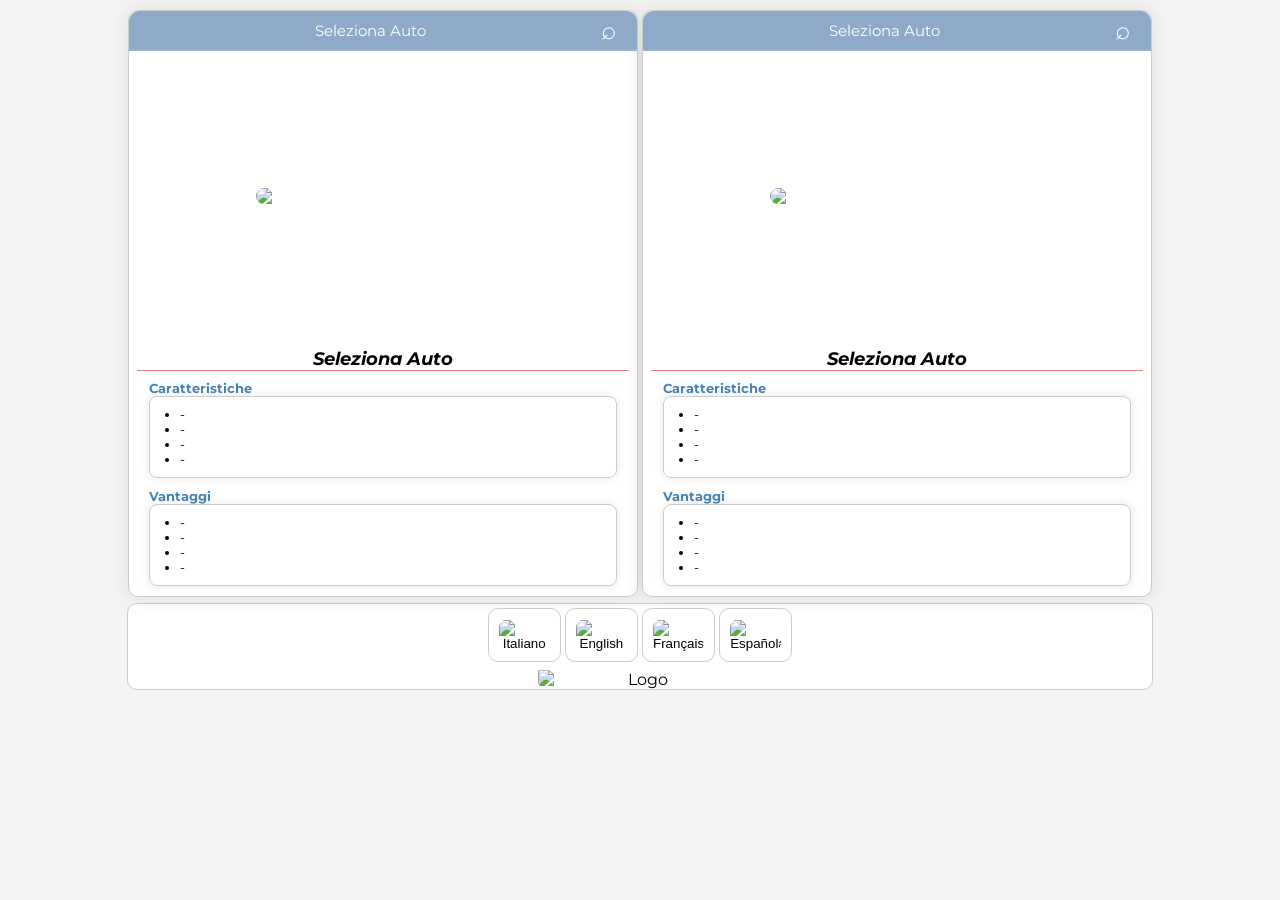
==== index22.html @ 946e8305 "Add files via upload" ====
<!DOCTYPE html>
<html lang="it">
<head>
  
<!-- Google tag (gtag.js) -->
<script async src="https://www.googletagmanager.com/gtag/js?id=G-CV9P8TYSRZ"></script>
<script>
  window.dataLayer = window.dataLayer || [];
  function gtag(){dataLayer.push(arguments);}
  gtag('js', new Date());

  gtag('config', 'G-CV9P8TYSRZ');
</script>


  <meta name="viewport" content="width=device-width, initial-scale=1.0">
  <link rel="icon" type="image/png" href="favicon.png">
  <link rel="stylesheet" href="style.css">
<meta charset="UTF-8">
<title>ABG UPL</title>
<link href="https://fonts.googleapis.com/css2?family=Montserrat&display=swap" rel="stylesheet">
</head>




<body>
   


  <div class="cards"> 
  <div class="card"> 
	  	 <div class="selettore">

<input type="text" id="auto1" placeholder="Cerca auto..." onfocus="pulisciSeVuoto(this)" oninput="filtra('auto1','list1')" autocomplete="off">

 <button type="button" class="lens" onclick="toggleLista('list1')" event.preventDefault()">⌕</button>


  <div class="dropdown" id="list1"></div>
</div>

<div class="img-box">
  <img id="logo1" src="foto auto/logo.jpg">
  <img id="img1" style="display:none;">
</div>
    <h2 id="nome1" onclick="apriModuliVuoti(1)" title="Clicca per inserire i prezzi" style="cursor:pointer;">Seleziona Auto</h2>

<div>
  <div id="listino-box1" style="display:none;">
    <span class="diagonal-strike">€ <span id="listino1"></span></span>
  </div>

  <div id="prezzo-box1" style="display:none; color:green; font-size:18px;">
    € <span id="prezzo-upgrade1"></span> / day + tax
  </div>
</div>

<!-- pannello prezzi colonna sinistra -->
<div id="admin-panel1" style="display:none;">
  <input id="input-listino1" placeholder="Prezzo listino">
  <input id="input-upgrade1" placeholder="Prezzo scontato">
  <button onclick="aggiornaPrezzi(1)">OK</button>
  <button class="btn-pulisci" onclick="nascondiExtra(1)">Pulisci</button>
</div>



    <h3>Caratteristiche</h3>
    <ul>
      <li id="c1a"></li>
      <li id="c2a"></li>
      <li id="c3a"></li>
      <li id="c4a"></li>
    </ul>

    <h3>Vantaggi</h3>
    <ul>
      <li id="v1a"></li>
      <li id="v2a"></li>
      <li id="v3a"></li>
      <li id="v4a"></li>
    </ul>




  </div>



  <div class="card">
		 <div class="selettore">
<input type="text" id="auto2" placeholder="Cerca auto..." onfocus="pulisciSeVuoto(this)" oninput="filtra('auto2','list2')" autocomplete="off">

 <button type="button" class="lens" onclick="toggleLista('list2')" event.preventDefault()">⌕</button>


  <div class="dropdown" id="list2"></div>
</div>


  <div class="img-box">









  <img id="logo2" src="foto auto/logo.jpg">
  <img id="img2" style="display:none;">




</div>




  <h2 id="nome2" onclick="apriModuliVuoti(2)" title="Clicca per inserire i prezzi" style="cursor:pointer;">Seleziona Auto</h2>





<div>
  <div id="listino-box2" style="display:none;">
    <span class="diagonal-strike">€ <span id="listino2"></span></span>
  </div>

  <div id="prezzo-box2" style="display:none; color:green; font-size:18px;">
    € <span id="prezzo-upgrade2"></span> / day + tax
  </div>
</div>

<!-- pannello prezzi colonna destra -->
<div id="admin-panel2" style="display:none;">
  <input id="input-listino2" placeholder="Prezzo listino">
  <input id="input-upgrade2" placeholder="Prezzo scontato">
  <button onclick="aggiornaPrezzi(2)">OK</button>
  <button class="btn-pulisci" onclick="nascondiExtra(2)">Pulisci</button>
</div>



    <h3 data-translate>Caratteristiche</h3>
    <ul>
      <li data-translate id="c1b"></li>
      <li data-translate id="c2b"></li>
      <li data-translate id="c3b"></li>
      <li data-translate id="c4b"></li>
    </ul>

    <h3 data-translate>Vantaggi</h3>
    <ul>
      <li data-translate id="v1b"></li>
      <li data-translate id="v2b"></li>
      <li data-translate id="v3b"></li>
      <li data-translate id="v4b"></li>
    </ul>


  </div>

</div>

<script>


let prezziConfermati = { 1: false, 2: false };
let ultimaAuto1 = "";
let ultimaAuto2 = "";


function aggiornaPrezzi(colonna) {

  const listino = document.getElementById(`input-listino${colonna}`).value;
  const upgrade = document.getElementById(`input-upgrade${colonna}`).value;

  const listinoBox = document.getElementById(`listino-box${colonna}`);
  const prezzoBox = document.getElementById(`prezzo-box${colonna}`);

  if (!listino || !upgrade) {
    listinoBox.style.display = "none";
    prezzoBox.style.display = "none";
    return;
  }

  document.getElementById(`listino${colonna}`).innerText = listino;
  document.getElementById(`prezzo-upgrade${colonna}`).innerText = upgrade;

  document.getElementById(`listino${colonna}`).style.fontWeight = "bold";
  document.getElementById(`prezzo-upgrade${colonna}`).style.fontWeight = "bold";

  listinoBox.style.display = "block";
  prezzoBox.style.display = "block";

  prezziConfermati[colonna] = true;

  document.getElementById(`admin-panel${colonna}`).style.display = "none";
}



let lingua = "it";

const auto = {
  "": {
    "img": "foto auto/logo2.jpg",
    "c1": "-",
    "c2": "-",
    "c3": "-",
    "c4": "-",
    "v1": "-",
    "v2": "-",
    "v3": "-",
    "v4": "-"
  },
  "Audi A3": {
    "img": "foto auto/audia3.jpg",
    "it": {
      "c1": "Bagagliaio 380 litri",
      "c2": "Compatta elegante e versatile",
      "c3": "Guida stabile anche in autostrada",
      "c4": "Abitacolo curato e confortevole",
      "v1": "Ideale per coppie e professionisti",
      "v2": "Comoda per viaggi medio-lunghi",
      "v3": "Adatta a città e trasferte",
      "v4": "Qualità superiore senza grandi ingombri"
    },
    "en": {
      "c1": "380-litre boot",
      "c2": "Elegant versatile compact",
      "c3": "Stable motorway handling",
      "c4": "Refined and comfortable cabin",
      "v1": "Ideal for couples and professionals",
      "v2": "Comfortable over medium-long distances",
      "v3": "Suitable for cities and business trips",
      "v4": "Premium quality without excessive bulk"
    },
    "fr": {
      "c1": "Coffre 380 litres",
      "c2": "Compacte élégante et polyvalente",
      "c3": "Conduite stable même sur autoroute",
      "c4": "Habitacle soigné et confortable",
      "v1": "Idéale pour couples et professionnels",
      "v2": "Confortable sur moyennes-longues distances",
      "v3": "Adaptée aux villes et déplacements professionnels",
      "v4": "Qualité supérieure sans grand encombrement"
    },
    "es": {
      "c1": "Maletero 380 litros",
      "c2": "Compacto elegante y versátil",
      "c3": "Conducción estable incluso en autopista",
      "c4": "Habitáculo cuidado y confortable",
      "v1": "Ideal para parejas y profesionales",
      "v2": "Cómodo en distancias medias-largas",
      "v3": "Adecuado para ciudad y trabajo",
      "v4": "Calidad superior sin volumen excesivo"
    }
  },
  "Audi A5": {
    "img": "foto auto/audi a5.jpg",
    "it": {
      "c1": "Bagagliaio 417 litri",
      "c2": "Berlina elegante e confortevole",
      "c3": "Guida fluida alle alte velocità",
      "c4": "Abitacolo silenzioso nei lunghi tragitti",
      "v1": "Ideale per clienti business",
      "v2": "Perfetta per autostrada e cerimonie",
      "v3": "Immagine professionale e comfort elevato",
      "v4": "Presentazione elegante per ogni appuntamento"
    },
    "en": {
      "c1": "417-litre boot",
      "c2": "Elegant comfortable saloon",
      "c3": "Smooth at motorway speeds",
      "c4": "Quiet cabin over longer distances",
      "v1": "Ideal for business customers",
      "v2": "Perfect for motorways and ceremonies",
      "v3": "Professional image with excellent comfort",
      "v4": "Elegant presentation for every appointment"
    },
    "fr": {
      "c1": "Coffre 417 litres",
      "c2": "Berline élégante et confortable",
      "c3": "Conduite fluide à vitesse autoroutière",
      "c4": "Habitacle silencieux sur longs trajets",
      "v1": "Idéale pour clientèle professionnelle",
      "v2": "Parfaite pour autoroute et cérémonies",
      "v3": "Image professionnelle et confort élevé",
      "v4": "Présentation élégante pour chaque rendez-vous"
    },
    "es": {
      "c1": "Maletero 417 litros",
      "c2": "Berlina elegante y confortable",
      "c3": "Conducción fluida a velocidad de crucero",
      "c4": "Habitáculo silencioso en trayectos largos",
      "v1": "Ideal para clientes profesionales",
      "v2": "Perfecta para autopista y ceremonias",
      "v3": "Imagen profesional y confort elevado",
      "v4": "Imagen elegante para cada cita"
    }
  },
  "Audi Q2": {
    "img": "foto auto/audi q2.jpg",
    "it": {
      "c1": "Bagagliaio 405 litri",
      "c2": "Crossover compatto e versatile",
      "c3": "Seduta rialzata, ottima visibilità",
      "c4": "Maneggevole tra città e statali",
      "v1": "Ideale per coppie e famiglie",
      "v2": "Comodo accesso per persone e bagagli",
      "v3": "Perfetto per spiagge e borghi",
      "v4": "Stile SUV, parcheggio ancora semplice"
    },
    "en": {
      "c1": "405-litre boot",
      "c2": "Compact versatile crossover",
      "c3": "Raised seating, excellent visibility",
      "c4": "Easy around towns and main roads",
      "v1": "Ideal for couples and families",
      "v2": "Easy access for passengers and luggage",
      "v3": "Perfect for beaches and villages",
      "v4": "SUV style, still easy to park"
    },
    "fr": {
      "c1": "Coffre 405 litres",
      "c2": "Crossover compact et polyvalent",
      "c3": "Assise surélevée, excellente visibilité",
      "c4": "Maniable en ville et sur route",
      "v1": "Idéal pour couples et familles",
      "v2": "Accès facile pour passagers et bagages",
      "v3": "Parfait pour plages et villages",
      "v4": "Style SUV, stationnement toujours facile"
    },
    "es": {
      "c1": "Maletero 405 litros",
      "c2": "Crossover compacto y versátil",
      "c3": "Asiento elevado, excelente visibilidad",
      "c4": "Manejable entre ciudad y carretera",
      "v1": "Ideal para parejas y familias",
      "v2": "Acceso cómodo para personas y equipaje",
      "v3": "Perfecto para playas y pueblos",
      "v4": "Estilo SUV, aparcamiento todavía sencillo"
    }
  },
  "Audi Q3": {
    "img": "foto auto/audi q3.jpg",
    "it": {
      "c1": "Bagagliaio 488 litri",
      "c2": "SUV spazioso e versatile",
      "c3": "Guida sicura anche a pieno carico",
      "c4": "Seconda fila comoda per adulti",
      "v1": "Ideale per famiglie e gruppi",
      "v2": "Adatto a valigie voluminose",
      "v3": "Perfetto per esplorare la Puglia",
      "v4": "Spazio abbondante senza eccessivo ingombro"
    },
    "en": {
      "c1": "488-litre boot",
      "c2": "Spacious versatile SUV",
      "c3": "Confident even when fully loaded",
      "c4": "Comfortable second row for adults",
      "v1": "Ideal for families and groups",
      "v2": "Suitable for bulky luggage",
      "v3": "Perfect for exploring Puglia",
      "v4": "Generous room without excessive bulk"
    },
    "fr": {
      "c1": "Coffre 488 litres",
      "c2": "SUV spacieux et polyvalent",
      "c3": "Rassurant même à pleine charge",
      "c4": "Seconde rangée confortable pour adultes",
      "v1": "Idéal pour familles et groupes",
      "v2": "Adapté aux bagages volumineux",
      "v3": "Parfait pour découvrir les Pouilles",
      "v4": "Espace généreux sans encombrement excessif"
    },
    "es": {
      "c1": "Maletero 488 litros",
      "c2": "SUV amplio y versátil",
      "c3": "Seguro incluso a plena carga",
      "c4": "Segunda fila cómoda para adultos",
      "v1": "Ideal para familias y grupos",
      "v2": "Adecuado para equipaje voluminoso",
      "v3": "Perfecto para recorrer Apulia",
      "v4": "Mucho espacio sin volumen excesivo"
    }
  },
  "BMW Serie 2": {
    "img": "foto auto/s2.jpg",
    "it": {
      "c1": "Bagagliaio 415 litri",
      "c2": "Compatta elegante e versatile",
      "c3": "Guida stabile anche in autostrada",
      "c4": "Abitacolo curato e confortevole",
      "v1": "Ideale per coppie e professionisti",
      "v2": "Comoda per viaggi medio-lunghi",
      "v3": "Adatta a città e trasferte",
      "v4": "Qualità superiore senza grandi ingombri"
    },
    "en": {
      "c1": "415-litre boot",
      "c2": "Elegant versatile compact",
      "c3": "Stable motorway handling",
      "c4": "Refined and comfortable cabin",
      "v1": "Ideal for couples and professionals",
      "v2": "Comfortable over medium-long distances",
      "v3": "Suitable for cities and business trips",
      "v4": "Premium quality without excessive bulk"
    },
    "fr": {
      "c1": "Coffre 415 litres",
      "c2": "Compacte élégante et polyvalente",
      "c3": "Conduite stable même sur autoroute",
      "c4": "Habitacle soigné et confortable",
      "v1": "Idéale pour couples et professionnels",
      "v2": "Confortable sur moyennes-longues distances",
      "v3": "Adaptée aux villes et déplacements professionnels",
      "v4": "Qualité supérieure sans grand encombrement"
    },
    "es": {
      "c1": "Maletero 415 litros",
      "c2": "Compacto elegante y versátil",
      "c3": "Conducción estable incluso en autopista",
      "c4": "Habitáculo cuidado y confortable",
      "v1": "Ideal para parejas y profesionales",
      "v2": "Cómodo en distancias medias-largas",
      "v3": "Adecuado para ciudad y trabajo",
      "v4": "Calidad superior sin volumen excesivo"
    }
  },
  "BMW X2": {
    "img": "foto auto/x2.jpg",
    "it": {
      "c1": "Bagagliaio 515 litri",
      "c2": "Crossover compatto e versatile",
      "c3": "Seduta rialzata, ottima visibilità",
      "c4": "Maneggevole tra città e statali",
      "v1": "Ideale per coppie e famiglie",
      "v2": "Comodo accesso per persone e bagagli",
      "v3": "Perfetto per spiagge e borghi",
      "v4": "Stile SUV, parcheggio ancora semplice"
    },
    "en": {
      "c1": "515-litre boot",
      "c2": "Compact versatile crossover",
      "c3": "Raised seating, excellent visibility",
      "c4": "Easy around towns and main roads",
      "v1": "Ideal for couples and families",
      "v2": "Easy access for passengers and luggage",
      "v3": "Perfect for beaches and villages",
      "v4": "SUV style, still easy to park"
    },
    "fr": {
      "c1": "Coffre 515 litres",
      "c2": "Crossover compact et polyvalent",
      "c3": "Assise surélevée, excellente visibilité",
      "c4": "Maniable en ville et sur route",
      "v1": "Idéal pour couples et familles",
      "v2": "Accès facile pour passagers et bagages",
      "v3": "Parfait pour plages et villages",
      "v4": "Style SUV, stationnement toujours facile"
    },
    "es": {
      "c1": "Maletero 515 litros",
      "c2": "Crossover compacto y versátil",
      "c3": "Asiento elevado, excelente visibilidad",
      "c4": "Manejable entre ciudad y carretera",
      "v1": "Ideal para parejas y familias",
      "v2": "Acceso cómodo para personas y equipaje",
      "v3": "Perfecto para playas y pueblos",
      "v4": "Estilo SUV, aparcamiento todavía sencillo"
    }
  },
  "BYD Atto 2": {
    "img": "foto auto/atto2.jpg",
    "it": {
      "c1": "Bagagliaio 425 litri",
      "c2": "Crossover compatto e versatile",
      "c3": "Seduta rialzata, ottima visibilità",
      "c4": "Maneggevole tra città e statali",
      "v1": "Ideale per coppie e famiglie",
      "v2": "Comodo accesso per persone e bagagli",
      "v3": "Perfetto per spiagge e borghi",
      "v4": "Stile SUV, parcheggio ancora semplice"
    },
    "en": {
      "c1": "425-litre boot",
      "c2": "Compact versatile crossover",
      "c3": "Raised seating, excellent visibility",
      "c4": "Easy around towns and main roads",
      "v1": "Ideal for couples and families",
      "v2": "Easy access for passengers and luggage",
      "v3": "Perfect for beaches and villages",
      "v4": "SUV style, still easy to park"
    },
    "fr": {
      "c1": "Coffre 425 litres",
      "c2": "Crossover compact et polyvalent",
      "c3": "Assise surélevée, excellente visibilité",
      "c4": "Maniable en ville et sur route",
      "v1": "Idéal pour couples et familles",
      "v2": "Accès facile pour passagers et bagages",
      "v3": "Parfait pour plages et villages",
      "v4": "Style SUV, stationnement toujours facile"
    },
    "es": {
      "c1": "Maletero 425 litros",
      "c2": "Crossover compacto y versátil",
      "c3": "Asiento elevado, excelente visibilidad",
      "c4": "Manejable entre ciudad y carretera",
      "v1": "Ideal para parejas y familias",
      "v2": "Acceso cómodo para personas y equipaje",
      "v3": "Perfecto para playas y pueblos",
      "v4": "Estilo SUV, aparcamiento todavía sencillo"
    }
  },
  "BYD Seal 6": {
    "img": "foto auto/byd seal 6.jpg",
    "it": {
      "c1": "Bagagliaio 491 litri",
      "c2": "Berlina elegante e confortevole",
      "c3": "Guida fluida alle alte velocità",
      "c4": "Abitacolo silenzioso nei lunghi tragitti",
      "v1": "Ideale per clienti business",
      "v2": "Perfetta per autostrada e cerimonie",
      "v3": "Immagine professionale e comfort elevato",
      "v4": "Presentazione elegante per ogni appuntamento"
    },
    "en": {
      "c1": "491-litre boot",
      "c2": "Elegant comfortable saloon",
      "c3": "Smooth at motorway speeds",
      "c4": "Quiet cabin over longer distances",
      "v1": "Ideal for business customers",
      "v2": "Perfect for motorways and ceremonies",
      "v3": "Professional image with excellent comfort",
      "v4": "Elegant presentation for every appointment"
    },
    "fr": {
      "c1": "Coffre 491 litres",
      "c2": "Berline élégante et confortable",
      "c3": "Conduite fluide à vitesse autoroutière",
      "c4": "Habitacle silencieux sur longs trajets",
      "v1": "Idéale pour clientèle professionnelle",
      "v2": "Parfaite pour autoroute et cérémonies",
      "v3": "Image professionnelle et confort élevé",
      "v4": "Présentation élégante pour chaque rendez-vous"
    },
    "es": {
      "c1": "Maletero 491 litros",
      "c2": "Berlina elegante y confortable",
      "c3": "Conducción fluida a velocidad de crucero",
      "c4": "Habitáculo silencioso en trayectos largos",
      "v1": "Ideal para clientes profesionales",
      "v2": "Perfecta para autopista y ceremonias",
      "v3": "Imagen profesional y confort elevado",
      "v4": "Imagen elegante para cada cita"
    }
  },
  "BYD Seal 6 SW": {
    "img": "foto auto/seal6wag.jpg",
    "it": {
      "c1": "Bagagliaio 500 litri",
      "c2": "Station wagon spaziosa",
      "c3": "Guida stabile nei lunghi percorsi",
      "c4": "Carico lungo facilmente sfruttabile",
      "v1": "Ideale per famiglie con bagagli",
      "v2": "Perfetta per vacanze e trasferte",
      "v3": "Molto spazio senza scegliere un SUV",
      "v4": "Più carico, stessa comodità di guida"
    },
    "en": {
      "c1": "500-litre boot",
      "c2": "Spacious estate car",
      "c3": "Stable over longer routes",
      "c4": "Long easily usable loading area",
      "v1": "Ideal for families carrying luggage",
      "v2": "Perfect for holidays and business trips",
      "v3": "Generous space without choosing an SUV",
      "v4": "More luggage, same driving comfort"
    },
    "fr": {
      "c1": "Coffre 500 litres",
      "c2": "Break spacieux",
      "c3": "Stable sur les longs parcours",
      "c4": "Long espace de chargement exploitable",
      "v1": "Idéal pour familles avec bagages",
      "v2": "Parfait pour vacances et déplacements",
      "v3": "Beaucoup d’espace sans choisir un SUV",
      "v4": "Plus de bagages, conduite toujours agréable"
    },
    "es": {
      "c1": "Maletero 500 litros",
      "c2": "Familiar amplio",
      "c3": "Estable en recorridos largos",
      "c4": "Zona de carga larga aprovechable",
      "v1": "Ideal para familias con equipaje",
      "v2": "Perfecto para vacaciones y trabajo",
      "v3": "Mucho espacio sin elegir un SUV",
      "v4": "Más equipaje, igual comodidad de conducción"
    }
  },
  "BYD Seal U": {
    "img": "foto auto/byd seal u.jpg",
    "it": {
      "c1": "Bagagliaio 425 litri",
      "c2": "SUV spazioso e versatile",
      "c3": "Guida sicura anche a pieno carico",
      "c4": "Seconda fila comoda per adulti",
      "v1": "Ideale per famiglie e gruppi",
      "v2": "Adatto a valigie voluminose",
      "v3": "Perfetto per esplorare la Puglia",
      "v4": "Spazio abbondante senza eccessivo ingombro"
    },
    "en": {
      "c1": "425-litre boot",
      "c2": "Spacious versatile SUV",
      "c3": "Confident even when fully loaded",
      "c4": "Comfortable second row for adults",
      "v1": "Ideal for families and groups",
      "v2": "Suitable for bulky luggage",
      "v3": "Perfect for exploring Puglia",
      "v4": "Generous room without excessive bulk"
    },
    "fr": {
      "c1": "Coffre 425 litres",
      "c2": "SUV spacieux et polyvalent",
      "c3": "Rassurant même à pleine charge",
      "c4": "Seconde rangée confortable pour adultes",
      "v1": "Idéal pour familles et groupes",
      "v2": "Adapté aux bagages volumineux",
      "v3": "Parfait pour découvrir les Pouilles",
      "v4": "Espace généreux sans encombrement excessif"
    },
    "es": {
      "c1": "Maletero 425 litros",
      "c2": "SUV amplio y versátil",
      "c3": "Seguro incluso a plena carga",
      "c4": "Segunda fila cómoda para adultos",
      "v1": "Ideal para familias y grupos",
      "v2": "Adecuado para equipaje voluminoso",
      "v3": "Perfecto para recorrer Apulia",
      "v4": "Mucho espacio sin volumen excesivo"
    }
  },
  "Citroën DS4": {
    "img": "foto auto/ds4.jpg",
    "it": {
      "c1": "Bagagliaio 390 litri",
      "c2": "Compatta elegante e versatile",
      "c3": "Guida stabile anche in autostrada",
      "c4": "Abitacolo curato e confortevole",
      "v1": "Ideale per coppie e professionisti",
      "v2": "Comoda per viaggi medio-lunghi",
      "v3": "Adatta a città e trasferte",
      "v4": "Qualità superiore senza grandi ingombri"
    },
    "en": {
      "c1": "390-litre boot",
      "c2": "Elegant versatile compact",
      "c3": "Stable motorway handling",
      "c4": "Refined and comfortable cabin",
      "v1": "Ideal for couples and professionals",
      "v2": "Comfortable over medium-long distances",
      "v3": "Suitable for cities and business trips",
      "v4": "Premium quality without excessive bulk"
    },
    "fr": {
      "c1": "Coffre 390 litres",
      "c2": "Compacte élégante et polyvalente",
      "c3": "Conduite stable même sur autoroute",
      "c4": "Habitacle soigné et confortable",
      "v1": "Idéale pour couples et professionnels",
      "v2": "Confortable sur moyennes-longues distances",
      "v3": "Adaptée aux villes et déplacements professionnels",
      "v4": "Qualité supérieure sans grand encombrement"
    },
    "es": {
      "c1": "Maletero 390 litros",
      "c2": "Compacto elegante y versátil",
      "c3": "Conducción estable incluso en autopista",
      "c4": "Habitáculo cuidado y confortable",
      "v1": "Ideal para parejas y profesionales",
      "v2": "Cómodo en distancias medias-largas",
      "v3": "Adecuado para ciudad y trabajo",
      "v4": "Calidad superior sin volumen excesivo"
    }
  },
  "Citroën DS7": {
    "img": "foto auto/ds7.jpg",
    "it": {
      "c1": "Bagagliaio 555 litri",
      "c2": "Grande SUV molto spazioso",
      "c3": "Marcia stabile sulle lunghe distanze",
      "c4": "Abitacolo ampio per ogni passeggero",
      "v1": "Ideale per famiglie numerose",
      "v2": "Perfetto con molti bagagli",
      "v3": "Massimo comfort nei lunghi viaggi",
      "v4": "Nessun compromesso su spazio e comfort"
    },
    "en": {
      "c1": "555-litre boot",
      "c2": "Large highly spacious SUV",
      "c3": "Stable over longer distances",
      "c4": "Roomy cabin for every passenger",
      "v1": "Ideal for larger families",
      "v2": "Perfect with plenty of luggage",
      "v3": "Maximum comfort on longer journeys",
      "v4": "No compromises on room and comfort"
    },
    "fr": {
      "c1": "Coffre 555 litres",
      "c2": "Grand SUV très spacieux",
      "c3": "Stable sur les longues distances",
      "c4": "Habitacle généreux pour chaque passager",
      "v1": "Idéal pour familles nombreuses",
      "v2": "Parfait avec beaucoup de bagages",
      "v3": "Confort maximal sur longs trajets",
      "v4": "Aucun compromis entre espace et confort"
    },
    "es": {
      "c1": "Maletero 555 litros",
      "c2": "SUV grande muy espacioso",
      "c3": "Estable en largas distancias",
      "c4": "Habitáculo amplio para cada pasajero",
      "v1": "Ideal para familias numerosas",
      "v2": "Perfecto con mucho equipaje",
      "v3": "Máximo confort en trayectos largos",
      "v4": "Sin concesiones en espacio y confort"
    }
  },
  "Cupra Formentor": {
    "img": "foto auto/formentor.jpg",
    "it": {
      "c1": "Bagagliaio 450 litri",
      "c2": "SUV spazioso e versatile",
      "c3": "Guida sicura anche a pieno carico",
      "c4": "Seconda fila comoda per adulti",
      "v1": "Ideale per famiglie e gruppi",
      "v2": "Adatto a valigie voluminose",
      "v3": "Perfetto per esplorare la Puglia",
      "v4": "Spazio abbondante senza eccessivo ingombro"
    },
    "en": {
      "c1": "450-litre boot",
      "c2": "Spacious versatile SUV",
      "c3": "Confident even when fully loaded",
      "c4": "Comfortable second row for adults",
      "v1": "Ideal for families and groups",
      "v2": "Suitable for bulky luggage",
      "v3": "Perfect for exploring Puglia",
      "v4": "Generous room without excessive bulk"
    },
    "fr": {
      "c1": "Coffre 450 litres",
      "c2": "SUV spacieux et polyvalent",
      "c3": "Rassurant même à pleine charge",
      "c4": "Seconde rangée confortable pour adultes",
      "v1": "Idéal pour familles et groupes",
      "v2": "Adapté aux bagages volumineux",
      "v3": "Parfait pour découvrir les Pouilles",
      "v4": "Espace généreux sans encombrement excessif"
    },
    "es": {
      "c1": "Maletero 450 litros",
      "c2": "SUV amplio y versátil",
      "c3": "Seguro incluso a plena carga",
      "c4": "Segunda fila cómoda para adultos",
      "v1": "Ideal para familias y grupos",
      "v2": "Adecuado para equipaje voluminoso",
      "v3": "Perfecto para recorrer Apulia",
      "v4": "Mucho espacio sin volumen excesivo"
    }
  },
  "Fiat 500": {
    "img": "foto auto/500.jpg",
    "it": {
      "c1": "Bagagliaio 185 litri",
      "c2": "City car compatta",
      "c3": "Agile nel traffico urbano",
      "c4": "Parcheggio semplice negli spazi stretti",
      "v1": "Ideale per coppie e single",
      "v2": "Consumi contenuti nei brevi tragitti",
      "v3": "Perfetta per città e borghi",
      "v4": "Costi di noleggio generalmente contenuti"
    },
    "en": {
      "c1": "185-litre boot",
      "c2": "Compact city car",
      "c3": "Agile in urban traffic",
      "c4": "Easy parking in tight spaces",
      "v1": "Ideal for couples and solo travellers",
      "v2": "Efficient on shorter journeys",
      "v3": "Perfect for towns and villages",
      "v4": "Generally affordable rental costs"
    },
    "fr": {
      "c1": "Coffre 185 litres",
      "c2": "Citadine compacte",
      "c3": "Agile dans la circulation urbaine",
      "c4": "Stationnement facile dans les espaces étroits",
      "v1": "Idéale pour couples et voyageurs seuls",
      "v2": "Sobre sur les courts trajets",
      "v3": "Parfaite en ville et villages",
      "v4": "Coûts de location généralement contenus"
    },
    "es": {
      "c1": "Maletero 185 litros",
      "c2": "Urbano compacto",
      "c3": "Ágil en el tráfico urbano",
      "c4": "Aparcamiento fácil en espacios reducidos",
      "v1": "Ideal para parejas y viajeros solos",
      "v2": "Eficiente en trayectos cortos",
      "v3": "Perfecto para ciudades y pueblos",
      "v4": "Costes de alquiler generalmente contenidos"
    }
  },
  "Fiat 500 Cabrio": {
    "img": "foto auto/500c.jpg",
    "it": {
      "c1": "Bagagliaio 185 litri",
      "c2": "City car compatta",
      "c3": "Agile nel traffico urbano",
      "c4": "Parcheggio semplice negli spazi stretti",
      "v1": "Ideale per coppie e single",
      "v2": "Consumi contenuti nei brevi tragitti",
      "v3": "Perfetta per città e borghi",
      "v4": "Costi di noleggio generalmente contenuti"
    },
    "en": {
      "c1": "185-litre boot",
      "c2": "Compact city car",
      "c3": "Agile in urban traffic",
      "c4": "Easy parking in tight spaces",
      "v1": "Ideal for couples and solo travellers",
      "v2": "Efficient on shorter journeys",
      "v3": "Perfect for towns and villages",
      "v4": "Generally affordable rental costs"
    },
    "fr": {
      "c1": "Coffre 185 litres",
      "c2": "Citadine compacte",
      "c3": "Agile dans la circulation urbaine",
      "c4": "Stationnement facile dans les espaces étroits",
      "v1": "Idéale pour couples et voyageurs seuls",
      "v2": "Sobre sur les courts trajets",
      "v3": "Parfaite en ville et villages",
      "v4": "Coûts de location généralement contenus"
    },
    "es": {
      "c1": "Maletero 185 litros",
      "c2": "Urbano compacto",
      "c3": "Ágil en el tráfico urbano",
      "c4": "Aparcamiento fácil en espacios reducidos",
      "v1": "Ideal para parejas y viajeros solos",
      "v2": "Eficiente en trayectos cortos",
      "v3": "Perfecto para ciudades y pueblos",
      "v4": "Costes de alquiler generalmente contenidos"
    }
  },
  "Fiat 600": {
    "img": "foto auto/600.jpg",
    "it": {
      "c1": "Bagagliaio 385 litri",
      "c2": "Crossover compatto e versatile",
      "c3": "Seduta rialzata, ottima visibilità",
      "c4": "Maneggevole tra città e statali",
      "v1": "Ideale per coppie e famiglie",
      "v2": "Comodo accesso per persone e bagagli",
      "v3": "Perfetto per spiagge e borghi",
      "v4": "Stile SUV, parcheggio ancora semplice"
    },
    "en": {
      "c1": "385-litre boot",
      "c2": "Compact versatile crossover",
      "c3": "Raised seating, excellent visibility",
      "c4": "Easy around towns and main roads",
      "v1": "Ideal for couples and families",
      "v2": "Easy access for passengers and luggage",
      "v3": "Perfect for beaches and villages",
      "v4": "SUV style, still easy to park"
    },
    "fr": {
      "c1": "Coffre 385 litres",
      "c2": "Crossover compact et polyvalent",
      "c3": "Assise surélevée, excellente visibilité",
      "c4": "Maniable en ville et sur route",
      "v1": "Idéal pour couples et familles",
      "v2": "Accès facile pour passagers et bagages",
      "v3": "Parfait pour plages et villages",
      "v4": "Style SUV, stationnement toujours facile"
    },
    "es": {
      "c1": "Maletero 385 litros",
      "c2": "Crossover compacto y versátil",
      "c3": "Asiento elevado, excelente visibilidad",
      "c4": "Manejable entre ciudad y carretera",
      "v1": "Ideal para parejas y familias",
      "v2": "Acceso cómodo para personas y equipaje",
      "v3": "Perfecto para playas y pueblos",
      "v4": "Estilo SUV, aparcamiento todavía sencillo"
    }
  },
  "Fiat Panda": {
    "img": "foto auto/panda.jpg",
    "it": {
      "c1": "Bagagliaio 225 litri",
      "c2": "City car compatta",
      "c3": "Agile nel traffico urbano",
      "c4": "Parcheggio semplice negli spazi stretti",
      "v1": "Ideale per coppie e single",
      "v2": "Consumi contenuti nei brevi tragitti",
      "v3": "Perfetta per città e borghi",
      "v4": "Costi di noleggio generalmente contenuti"
    },
    "en": {
      "c1": "225-litre boot",
      "c2": "Compact city car",
      "c3": "Agile in urban traffic",
      "c4": "Easy parking in tight spaces",
      "v1": "Ideal for couples and solo travellers",
      "v2": "Efficient on shorter journeys",
      "v3": "Perfect for towns and villages",
      "v4": "Generally affordable rental costs"
    },
    "fr": {
      "c1": "Coffre 225 litres",
      "c2": "Citadine compacte",
      "c3": "Agile dans la circulation urbaine",
      "c4": "Stationnement facile dans les espaces étroits",
      "v1": "Idéale pour couples et voyageurs seuls",
      "v2": "Sobre sur les courts trajets",
      "v3": "Parfaite en ville et villages",
      "v4": "Coûts de location généralement contenus"
    },
    "es": {
      "c1": "Maletero 225 litros",
      "c2": "Urbano compacto",
      "c3": "Ágil en el tráfico urbano",
      "c4": "Aparcamiento fácil en espacios reducidos",
      "v1": "Ideal para parejas y viajeros solos",
      "v2": "Eficiente en trayectos cortos",
      "v3": "Perfecto para ciudades y pueblos",
      "v4": "Costes de alquiler generalmente contenidos"
    }
  },
  "Fiat Grande Panda": {
    "img": "foto auto/nuovapanda.jpg",
    "it": {
      "c1": "Bagagliaio 412 litri",
      "c2": "Crossover compatto e versatile",
      "c3": "Seduta rialzata, ottima visibilità",
      "c4": "Maneggevole tra città e statali",
      "v1": "Ideale per coppie e famiglie",
      "v2": "Comodo accesso per persone e bagagli",
      "v3": "Perfetto per spiagge e borghi",
      "v4": "Stile SUV, parcheggio ancora semplice"
    },
    "en": {
      "c1": "412-litre boot",
      "c2": "Compact versatile crossover",
      "c3": "Raised seating, excellent visibility",
      "c4": "Easy around towns and main roads",
      "v1": "Ideal for couples and families",
      "v2": "Easy access for passengers and luggage",
      "v3": "Perfect for beaches and villages",
      "v4": "SUV style, still easy to park"
    },
    "fr": {
      "c1": "Coffre 412 litres",
      "c2": "Crossover compact et polyvalent",
      "c3": "Assise surélevée, excellente visibilité",
      "c4": "Maniable en ville et sur route",
      "v1": "Idéal pour couples et familles",
      "v2": "Accès facile pour passagers et bagages",
      "v3": "Parfait pour plages et villages",
      "v4": "Style SUV, stationnement toujours facile"
    },
    "es": {
      "c1": "Maletero 412 litros",
      "c2": "Crossover compacto y versátil",
      "c3": "Asiento elevado, excelente visibilidad",
      "c4": "Manejable entre ciudad y carretera",
      "v1": "Ideal para parejas y familias",
      "v2": "Acceso cómodo para personas y equipaje",
      "v3": "Perfecto para playas y pueblos",
      "v4": "Estilo SUV, aparcamiento todavía sencillo"
    }
  },
  "Fiat Tipo": {
    "img": "foto auto/tipo.jpg",
    "it": {
      "c1": "Bagagliaio 440 litri",
      "c2": "Compatta elegante e versatile",
      "c3": "Guida stabile anche in autostrada",
      "c4": "Abitacolo curato e confortevole",
      "v1": "Ideale per coppie e professionisti",
      "v2": "Comoda per viaggi medio-lunghi",
      "v3": "Adatta a città e trasferte",
      "v4": "Qualità superiore senza grandi ingombri"
    },
    "en": {
      "c1": "440-litre boot",
      "c2": "Elegant versatile compact",
      "c3": "Stable motorway handling",
      "c4": "Refined and comfortable cabin",
      "v1": "Ideal for couples and professionals",
      "v2": "Comfortable over medium-long distances",
      "v3": "Suitable for cities and business trips",
      "v4": "Premium quality without excessive bulk"
    },
    "fr": {
      "c1": "Coffre 440 litres",
      "c2": "Compacte élégante et polyvalente",
      "c3": "Conduite stable même sur autoroute",
      "c4": "Habitacle soigné et confortable",
      "v1": "Idéale pour couples et professionnels",
      "v2": "Confortable sur moyennes-longues distances",
      "v3": "Adaptée aux villes et déplacements professionnels",
      "v4": "Qualité supérieure sans grand encombrement"
    },
    "es": {
      "c1": "Maletero 440 litros",
      "c2": "Compacto elegante y versátil",
      "c3": "Conducción estable incluso en autopista",
      "c4": "Habitáculo cuidado y confortable",
      "v1": "Ideal para parejas y profesionales",
      "v2": "Cómodo en distancias medias-largas",
      "v3": "Adecuado para ciudad y trabajo",
      "v4": "Calidad superior sin volumen excesivo"
    }
  },
  "Fiat Scudo": {
    "img": "foto auto/scudo.jpg",
    "it": {
      "c1": "Bagagliaio 1300 litri",
      "c2": "Van capiente e funzionale",
      "c3": "Porte ampie, accesso molto pratico",
      "c4": "Grande spazio per gruppi numerosi",
      "v1": "Ideale con attrezzature ingombranti",
      "v2": "Perfetto per transfer ed eventi",
      "v3": "Evita di noleggiare più vetture",
      "v4": "Trasporta persone e attrezzature insieme"
    },
    "en": {
      "c1": "1300-litre boot",
      "c2": "Capacious functional van",
      "c3": "Wide doors, highly practical access",
      "c4": "Generous room for larger groups",
      "v1": "Ideal with bulky equipment",
      "v2": "Perfect for transfers and events",
      "v3": "Avoids hiring several vehicles",
      "v4": "Carries passengers and equipment together"
    },
    "fr": {
      "c1": "Coffre 1300 litres",
      "c2": "Van spacieux et fonctionnel",
      "c3": "Portes larges, accès très pratique",
      "c4": "Grand espace pour groupes nombreux",
      "v1": "Idéal avec équipements volumineux",
      "v2": "Parfait pour transferts et événements",
      "v3": "Évite de louer plusieurs véhicules",
      "v4": "Transporte passagers et équipements ensemble"
    },
    "es": {
      "c1": "Maletero 1300 litros",
      "c2": "Van amplio y funcional",
      "c3": "Puertas amplias, acceso muy práctico",
      "c4": "Gran espacio para grupos numerosos",
      "v1": "Ideal con equipos voluminosos",
      "v2": "Perfecto para traslados y eventos",
      "v3": "Evita alquilar varios vehículos",
      "v4": "Transporta pasajeros y equipos juntos"
    }
  },
  "Fiat Ulysse": {
    "img": "foto auto/ulysse.jpg",
    "it": {
      "c1": "Bagagliaio 980 litri",
      "c2": "Monovolume spaziosa e modulabile",
      "c3": "Accesso ampio alle file posteriori",
      "c4": "Posti comodi per adulti e bambini",
      "v1": "Ideale per famiglie e gruppi",
      "v2": "Perfetta per transfer aeroportuali",
      "v3": "Bagagli e passeggeri senza compromessi",
      "v4": "Tutti insieme in una sola vettura"
    },
    "en": {
      "c1": "980-litre boot",
      "c2": "Spacious configurable people carrier",
      "c3": "Wide access to rear rows",
      "c4": "Comfortable seating for adults and children",
      "v1": "Ideal for families and groups",
      "v2": "Perfect for airport transfers",
      "v3": "Passengers and luggage without compromises",
      "v4": "Everyone together in one vehicle"
    },
    "fr": {
      "c1": "Coffre 980 litres",
      "c2": "Monospace spacieux et modulable",
      "c3": "Accès large aux rangées arrière",
      "c4": "Places confortables pour adultes et enfants",
      "v1": "Idéal pour familles et groupes",
      "v2": "Parfait pour transferts aéroport",
      "v3": "Passagers et bagages sans compromis",
      "v4": "Tous ensemble dans un seul véhicule"
    },
    "es": {
      "c1": "Maletero 980 litros",
      "c2": "Monovolumen amplio y modular",
      "c3": "Acceso amplio a filas traseras",
      "c4": "Asientos cómodos para adultos y niños",
      "v1": "Ideal para familias y grupos",
      "v2": "Perfecto para traslados al aeropuerto",
      "v3": "Pasajeros y equipaje sin concesiones",
      "v4": "Todos juntos en un solo vehículo"
    }
  },
  "Ford Focus": {
    "img": "foto auto/focus.jpg",
    "it": {
      "c1": "Bagagliaio 392 litri",
      "c2": "Compatta elegante e versatile",
      "c3": "Guida stabile anche in autostrada",
      "c4": "Abitacolo curato e confortevole",
      "v1": "Ideale per coppie e professionisti",
      "v2": "Comoda per viaggi medio-lunghi",
      "v3": "Adatta a città e trasferte",
      "v4": "Qualità superiore senza grandi ingombri"
    },
    "en": {
      "c1": "392-litre boot",
      "c2": "Elegant versatile compact",
      "c3": "Stable motorway handling",
      "c4": "Refined and comfortable cabin",
      "v1": "Ideal for couples and professionals",
      "v2": "Comfortable over medium-long distances",
      "v3": "Suitable for cities and business trips",
      "v4": "Premium quality without excessive bulk"
    },
    "fr": {
      "c1": "Coffre 392 litres",
      "c2": "Compacte élégante et polyvalente",
      "c3": "Conduite stable même sur autoroute",
      "c4": "Habitacle soigné et confortable",
      "v1": "Idéale pour couples et professionnels",
      "v2": "Confortable sur moyennes-longues distances",
      "v3": "Adaptée aux villes et déplacements professionnels",
      "v4": "Qualité supérieure sans grand encombrement"
    },
    "es": {
      "c1": "Maletero 392 litros",
      "c2": "Compacto elegante y versátil",
      "c3": "Conducción estable incluso en autopista",
      "c4": "Habitáculo cuidado y confortable",
      "v1": "Ideal para parejas y profesionales",
      "v2": "Cómodo en distancias medias-largas",
      "v3": "Adecuado para ciudad y trabajo",
      "v4": "Calidad superior sin volumen excesivo"
    }
  },
  "Ford Puma": {
    "img": "foto auto/puma.jpg",
    "it": {
      "c1": "Bagagliaio 456 litri",
      "c2": "Crossover compatto e versatile",
      "c3": "Seduta rialzata, ottima visibilità",
      "c4": "Maneggevole tra città e statali",
      "v1": "Ideale per coppie e famiglie",
      "v2": "Comodo accesso per persone e bagagli",
      "v3": "Perfetto per spiagge e borghi",
      "v4": "Stile SUV, parcheggio ancora semplice"
    },
    "en": {
      "c1": "456-litre boot",
      "c2": "Compact versatile crossover",
      "c3": "Raised seating, excellent visibility",
      "c4": "Easy around towns and main roads",
      "v1": "Ideal for couples and families",
      "v2": "Easy access for passengers and luggage",
      "v3": "Perfect for beaches and villages",
      "v4": "SUV style, still easy to park"
    },
    "fr": {
      "c1": "Coffre 456 litres",
      "c2": "Crossover compact et polyvalent",
      "c3": "Assise surélevée, excellente visibilité",
      "c4": "Maniable en ville et sur route",
      "v1": "Idéal pour couples et familles",
      "v2": "Accès facile pour passagers et bagages",
      "v3": "Parfait pour plages et villages",
      "v4": "Style SUV, stationnement toujours facile"
    },
    "es": {
      "c1": "Maletero 456 litros",
      "c2": "Crossover compacto y versátil",
      "c3": "Asiento elevado, excelente visibilidad",
      "c4": "Manejable entre ciudad y carretera",
      "v1": "Ideal para parejas y familias",
      "v2": "Acceso cómodo para personas y equipaje",
      "v3": "Perfecto para playas y pueblos",
      "v4": "Estilo SUV, aparcamiento todavía sencillo"
    }
  },
  "Ford Tourneo": {
    "img": "foto auto/tourneo.jpg",
    "it": {
      "c1": "Bagagliaio 650 litri",
      "c2": "Monovolume spaziosa e modulabile",
      "c3": "Accesso ampio alle file posteriori",
      "c4": "Posti comodi per adulti e bambini",
      "v1": "Ideale per famiglie e gruppi",
      "v2": "Perfetta per transfer aeroportuali",
      "v3": "Bagagli e passeggeri senza compromessi",
      "v4": "Tutti insieme in una sola vettura"
    },
    "en": {
      "c1": "650-litre boot",
      "c2": "Spacious configurable people carrier",
      "c3": "Wide access to rear rows",
      "c4": "Comfortable seating for adults and children",
      "v1": "Ideal for families and groups",
      "v2": "Perfect for airport transfers",
      "v3": "Passengers and luggage without compromises",
      "v4": "Everyone together in one vehicle"
    },
    "fr": {
      "c1": "Coffre 650 litres",
      "c2": "Monospace spacieux et modulable",
      "c3": "Accès large aux rangées arrière",
      "c4": "Places confortables pour adultes et enfants",
      "v1": "Idéal pour familles et groupes",
      "v2": "Parfait pour transferts aéroport",
      "v3": "Passagers et bagages sans compromis",
      "v4": "Tous ensemble dans un seul véhicule"
    },
    "es": {
      "c1": "Maletero 650 litros",
      "c2": "Monovolumen amplio y modular",
      "c3": "Acceso amplio a filas traseras",
      "c4": "Asientos cómodos para adultos y niños",
      "v1": "Ideal para familias y grupos",
      "v2": "Perfecto para traslados al aeropuerto",
      "v3": "Pasajeros y equipaje sin concesiones",
      "v4": "Todos juntos en un solo vehículo"
    }
  },
  "Ford Tourneo (7 Posti)": {
    "img": "foto auto/tourneo7.jpg",
    "it": {
      "c1": "Bagagliaio 172 litri",
      "c2": "Monovolume spaziosa e modulabile",
      "c3": "Accesso ampio alle file posteriori",
      "c4": "Posti comodi per adulti e bambini",
      "v1": "Ideale per famiglie e gruppi",
      "v2": "Perfetta per transfer aeroportuali",
      "v3": "Bagagli e passeggeri senza compromessi",
      "v4": "Tutti insieme in una sola vettura"
    },
    "en": {
      "c1": "172-litre boot",
      "c2": "Spacious configurable people carrier",
      "c3": "Wide access to rear rows",
      "c4": "Comfortable seating for adults and children",
      "v1": "Ideal for families and groups",
      "v2": "Perfect for airport transfers",
      "v3": "Passengers and luggage without compromises",
      "v4": "Everyone together in one vehicle"
    },
    "fr": {
      "c1": "Coffre 172 litres",
      "c2": "Monospace spacieux et modulable",
      "c3": "Accès large aux rangées arrière",
      "c4": "Places confortables pour adultes et enfants",
      "v1": "Idéal pour familles et groupes",
      "v2": "Parfait pour transferts aéroport",
      "v3": "Passagers et bagages sans compromis",
      "v4": "Tous ensemble dans un seul véhicule"
    },
    "es": {
      "c1": "Maletero 172 litros",
      "c2": "Monovolumen amplio y modular",
      "c3": "Acceso amplio a filas traseras",
      "c4": "Asientos cómodos para adultos y niños",
      "v1": "Ideal para familias y grupos",
      "v2": "Perfecto para traslados al aeropuerto",
      "v3": "Pasajeros y equipaje sin concesiones",
      "v4": "Todos juntos en un solo vehículo"
    }
  },
  "Hyundai i10": {
    "img": "foto auto/i10.jpg",
    "it": {
      "c1": "Bagagliaio 252 litri",
      "c2": "City car compatta",
      "c3": "Agile nel traffico urbano",
      "c4": "Parcheggio semplice negli spazi stretti",
      "v1": "Ideale per coppie e single",
      "v2": "Consumi contenuti nei brevi tragitti",
      "v3": "Perfetta per città e borghi",
      "v4": "Costi di noleggio generalmente contenuti"
    },
    "en": {
      "c1": "252-litre boot",
      "c2": "Compact city car",
      "c3": "Agile in urban traffic",
      "c4": "Easy parking in tight spaces",
      "v1": "Ideal for couples and solo travellers",
      "v2": "Efficient on shorter journeys",
      "v3": "Perfect for towns and villages",
      "v4": "Generally affordable rental costs"
    },
    "fr": {
      "c1": "Coffre 252 litres",
      "c2": "Citadine compacte",
      "c3": "Agile dans la circulation urbaine",
      "c4": "Stationnement facile dans les espaces étroits",
      "v1": "Idéale pour couples et voyageurs seuls",
      "v2": "Sobre sur les courts trajets",
      "v3": "Parfaite en ville et villages",
      "v4": "Coûts de location généralement contenus"
    },
    "es": {
      "c1": "Maletero 252 litros",
      "c2": "Urbano compacto",
      "c3": "Ágil en el tráfico urbano",
      "c4": "Aparcamiento fácil en espacios reducidos",
      "v1": "Ideal para parejas y viajeros solos",
      "v2": "Eficiente en trayectos cortos",
      "v3": "Perfecto para ciudades y pueblos",
      "v4": "Costes de alquiler generalmente contenidos"
    }
  },
  "Hyundai Bayon": {
    "img": "foto auto/bayon.jpg",
    "it": {
      "c1": "Bagagliaio 411 litri",
      "c2": "Crossover compatto e versatile",
      "c3": "Seduta rialzata, ottima visibilità",
      "c4": "Maneggevole tra città e statali",
      "v1": "Ideale per coppie e famiglie",
      "v2": "Comodo accesso per persone e bagagli",
      "v3": "Perfetto per spiagge e borghi",
      "v4": "Stile SUV, parcheggio ancora semplice"
    },
    "en": {
      "c1": "411-litre boot",
      "c2": "Compact versatile crossover",
      "c3": "Raised seating, excellent visibility",
      "c4": "Easy around towns and main roads",
      "v1": "Ideal for couples and families",
      "v2": "Easy access for passengers and luggage",
      "v3": "Perfect for beaches and villages",
      "v4": "SUV style, still easy to park"
    },
    "fr": {
      "c1": "Coffre 411 litres",
      "c2": "Crossover compact et polyvalent",
      "c3": "Assise surélevée, excellente visibilité",
      "c4": "Maniable en ville et sur route",
      "v1": "Idéal pour couples et familles",
      "v2": "Accès facile pour passagers et bagages",
      "v3": "Parfait pour plages et villages",
      "v4": "Style SUV, stationnement toujours facile"
    },
    "es": {
      "c1": "Maletero 411 litros",
      "c2": "Crossover compacto y versátil",
      "c3": "Asiento elevado, excelente visibilidad",
      "c4": "Manejable entre ciudad y carretera",
      "v1": "Ideal para parejas y familias",
      "v2": "Acceso cómodo para personas y equipaje",
      "v3": "Perfecto para playas y pueblos",
      "v4": "Estilo SUV, aparcamiento todavía sencillo"
    }
  },
  "Hyundai Kona": {
    "img": "foto auto/kona.jpg",
    "it": {
      "c1": "Bagagliaio 466 litri",
      "c2": "SUV spazioso e versatile",
      "c3": "Guida sicura anche a pieno carico",
      "c4": "Seconda fila comoda per adulti",
      "v1": "Ideale per famiglie e gruppi",
      "v2": "Adatto a valigie voluminose",
      "v3": "Perfetto per esplorare la Puglia",
      "v4": "Spazio abbondante senza eccessivo ingombro"
    },
    "en": {
      "c1": "466-litre boot",
      "c2": "Spacious versatile SUV",
      "c3": "Confident even when fully loaded",
      "c4": "Comfortable second row for adults",
      "v1": "Ideal for families and groups",
      "v2": "Suitable for bulky luggage",
      "v3": "Perfect for exploring Puglia",
      "v4": "Generous room without excessive bulk"
    },
    "fr": {
      "c1": "Coffre 466 litres",
      "c2": "SUV spacieux et polyvalent",
      "c3": "Rassurant même à pleine charge",
      "c4": "Seconde rangée confortable pour adultes",
      "v1": "Idéal pour familles et groupes",
      "v2": "Adapté aux bagages volumineux",
      "v3": "Parfait pour découvrir les Pouilles",
      "v4": "Espace généreux sans encombrement excessif"
    },
    "es": {
      "c1": "Maletero 466 litros",
      "c2": "SUV amplio y versátil",
      "c3": "Seguro incluso a plena carga",
      "c4": "Segunda fila cómoda para adultos",
      "v1": "Ideal para familias y grupos",
      "v2": "Adecuado para equipaje voluminoso",
      "v3": "Perfecto para recorrer Apulia",
      "v4": "Mucho espacio sin volumen excesivo"
    }
  },
  "JAECOO 5": {
    "img": "foto auto/jaecoo5.jpg",
    "it": {
      "c1": "Bagagliaio 410 litri",
      "c2": "Crossover compatto e versatile",
      "c3": "Seduta rialzata, ottima visibilità",
      "c4": "Maneggevole tra città e statali",
      "v1": "Ideale per coppie e famiglie",
      "v2": "Comodo accesso per persone e bagagli",
      "v3": "Perfetto per spiagge e borghi",
      "v4": "Stile SUV, parcheggio ancora semplice"
    },
    "en": {
      "c1": "410-litre boot",
      "c2": "Compact versatile crossover",
      "c3": "Raised seating, excellent visibility",
      "c4": "Easy around towns and main roads",
      "v1": "Ideal for couples and families",
      "v2": "Easy access for passengers and luggage",
      "v3": "Perfect for beaches and villages",
      "v4": "SUV style, still easy to park"
    },
    "fr": {
      "c1": "Coffre 410 litres",
      "c2": "Crossover compact et polyvalent",
      "c3": "Assise surélevée, excellente visibilité",
      "c4": "Maniable en ville et sur route",
      "v1": "Idéal pour couples et familles",
      "v2": "Accès facile pour passagers et bagages",
      "v3": "Parfait pour plages et villages",
      "v4": "Style SUV, stationnement toujours facile"
    },
    "es": {
      "c1": "Maletero 410 litros",
      "c2": "Crossover compacto y versátil",
      "c3": "Asiento elevado, excelente visibilidad",
      "c4": "Manejable entre ciudad y carretera",
      "v1": "Ideal para parejas y familias",
      "v2": "Acceso cómodo para personas y equipaje",
      "v3": "Perfecto para playas y pueblos",
      "v4": "Estilo SUV, aparcamiento todavía sencillo"
    }
  },
  "Jeep Avenger": {
    "img": "foto auto/avenger.jpg",
    "it": {
      "c1": "Bagagliaio 380 litri",
      "c2": "Crossover compatto e versatile",
      "c3": "Seduta rialzata, ottima visibilità",
      "c4": "Maneggevole tra città e statali",
      "v1": "Ideale per coppie e famiglie",
      "v2": "Comodo accesso per persone e bagagli",
      "v3": "Perfetto per spiagge e borghi",
      "v4": "Stile SUV, parcheggio ancora semplice"
    },
    "en": {
      "c1": "380-litre boot",
      "c2": "Compact versatile crossover",
      "c3": "Raised seating, excellent visibility",
      "c4": "Easy around towns and main roads",
      "v1": "Ideal for couples and families",
      "v2": "Easy access for passengers and luggage",
      "v3": "Perfect for beaches and villages",
      "v4": "SUV style, still easy to park"
    },
    "fr": {
      "c1": "Coffre 380 litres",
      "c2": "Crossover compact et polyvalent",
      "c3": "Assise surélevée, excellente visibilité",
      "c4": "Maniable en ville et sur route",
      "v1": "Idéal pour couples et familles",
      "v2": "Accès facile pour passagers et bagages",
      "v3": "Parfait pour plages et villages",
      "v4": "Style SUV, stationnement toujours facile"
    },
    "es": {
      "c1": "Maletero 380 litros",
      "c2": "Crossover compacto y versátil",
      "c3": "Asiento elevado, excelente visibilidad",
      "c4": "Manejable entre ciudad y carretera",
      "v1": "Ideal para parejas y familias",
      "v2": "Acceso cómodo para personas y equipaje",
      "v3": "Perfecto para playas y pueblos",
      "v4": "Estilo SUV, aparcamiento todavía sencillo"
    }
  },
  "Jeep Compass": {
    "img": "foto auto/compass.jpg",
    "it": {
      "c1": "Bagagliaio 550 litri",
      "c2": "SUV spazioso e versatile",
      "c3": "Guida sicura anche a pieno carico",
      "c4": "Seconda fila comoda per adulti",
      "v1": "Ideale per famiglie e gruppi",
      "v2": "Adatto a valigie voluminose",
      "v3": "Perfetto per esplorare la Puglia",
      "v4": "Spazio abbondante senza eccessivo ingombro"
    },
    "en": {
      "c1": "550-litre boot",
      "c2": "Spacious versatile SUV",
      "c3": "Confident even when fully loaded",
      "c4": "Comfortable second row for adults",
      "v1": "Ideal for families and groups",
      "v2": "Suitable for bulky luggage",
      "v3": "Perfect for exploring Puglia",
      "v4": "Generous room without excessive bulk"
    },
    "fr": {
      "c1": "Coffre 550 litres",
      "c2": "SUV spacieux et polyvalent",
      "c3": "Rassurant même à pleine charge",
      "c4": "Seconde rangée confortable pour adultes",
      "v1": "Idéal pour familles et groupes",
      "v2": "Adapté aux bagages volumineux",
      "v3": "Parfait pour découvrir les Pouilles",
      "v4": "Espace généreux sans encombrement excessif"
    },
    "es": {
      "c1": "Maletero 550 litros",
      "c2": "SUV amplio y versátil",
      "c3": "Seguro incluso a plena carga",
      "c4": "Segunda fila cómoda para adultos",
      "v1": "Ideal para familias y grupos",
      "v2": "Adecuado para equipaje voluminoso",
      "v3": "Perfecto para recorrer Apulia",
      "v4": "Mucho espacio sin volumen excesivo"
    }
  },
  "Jeep Renegade": {
    "img": "foto auto/renegade.jpg",
    "it": {
      "c1": "Bagagliaio 351 litri",
      "c2": "SUV spazioso e versatile",
      "c3": "Guida sicura anche a pieno carico",
      "c4": "Seconda fila comoda per adulti",
      "v1": "Ideale per famiglie e gruppi",
      "v2": "Adatto a valigie voluminose",
      "v3": "Perfetto per esplorare la Puglia",
      "v4": "Spazio abbondante senza eccessivo ingombro"
    },
    "en": {
      "c1": "351-litre boot",
      "c2": "Spacious versatile SUV",
      "c3": "Confident even when fully loaded",
      "c4": "Comfortable second row for adults",
      "v1": "Ideal for families and groups",
      "v2": "Suitable for bulky luggage",
      "v3": "Perfect for exploring Puglia",
      "v4": "Generous room without excessive bulk"
    },
    "fr": {
      "c1": "Coffre 351 litres",
      "c2": "SUV spacieux et polyvalent",
      "c3": "Rassurant même à pleine charge",
      "c4": "Seconde rangée confortable pour adultes",
      "v1": "Idéal pour familles et groupes",
      "v2": "Adapté aux bagages volumineux",
      "v3": "Parfait pour découvrir les Pouilles",
      "v4": "Espace généreux sans encombrement excessif"
    },
    "es": {
      "c1": "Maletero 351 litros",
      "c2": "SUV amplio y versátil",
      "c3": "Seguro incluso a plena carga",
      "c4": "Segunda fila cómoda para adultos",
      "v1": "Ideal para familias y grupos",
      "v2": "Adecuado para equipaje voluminoso",
      "v3": "Perfecto para recorrer Apulia",
      "v4": "Mucho espacio sin volumen excesivo"
    }
  },
  "Lancia Ypsilon": {
    "img": "foto auto/ypsilon.jpg",
    "it": {
      "c1": "Bagagliaio 309 litri",
      "c2": "City car compatta",
      "c3": "Agile nel traffico urbano",
      "c4": "Parcheggio semplice negli spazi stretti",
      "v1": "Ideale per coppie e single",
      "v2": "Consumi contenuti nei brevi tragitti",
      "v3": "Perfetta per città e borghi",
      "v4": "Costi di noleggio generalmente contenuti"
    },
    "en": {
      "c1": "309-litre boot",
      "c2": "Compact city car",
      "c3": "Agile in urban traffic",
      "c4": "Easy parking in tight spaces",
      "v1": "Ideal for couples and solo travellers",
      "v2": "Efficient on shorter journeys",
      "v3": "Perfect for towns and villages",
      "v4": "Generally affordable rental costs"
    },
    "fr": {
      "c1": "Coffre 309 litres",
      "c2": "Citadine compacte",
      "c3": "Agile dans la circulation urbaine",
      "c4": "Stationnement facile dans les espaces étroits",
      "v1": "Idéale pour couples et voyageurs seuls",
      "v2": "Sobre sur les courts trajets",
      "v3": "Parfaite en ville et villages",
      "v4": "Coûts de location généralement contenus"
    },
    "es": {
      "c1": "Maletero 309 litros",
      "c2": "Urbano compacto",
      "c3": "Ágil en el tráfico urbano",
      "c4": "Aparcamiento fácil en espacios reducidos",
      "v1": "Ideal para parejas y viajeros solos",
      "v2": "Eficiente en trayectos cortos",
      "v3": "Perfecto para ciudades y pueblos",
      "v4": "Costes de alquiler generalmente contenidos"
    }
  },
  "Lancia Ypsilon Manual": {
    "img": "foto auto/ypsilonman.jpg",
    "it": {
      "c1": "Bagagliaio 245 litri",
      "c2": "City car compatta",
      "c3": "Agile nel traffico urbano",
      "c4": "Parcheggio semplice negli spazi stretti",
      "v1": "Ideale per coppie e single",
      "v2": "Consumi contenuti nei brevi tragitti",
      "v3": "Perfetta per città e borghi",
      "v4": "Costi di noleggio generalmente contenuti"
    },
    "en": {
      "c1": "245-litre boot",
      "c2": "Compact city car",
      "c3": "Agile in urban traffic",
      "c4": "Easy parking in tight spaces",
      "v1": "Ideal for couples and solo travellers",
      "v2": "Efficient on shorter journeys",
      "v3": "Perfect for towns and villages",
      "v4": "Generally affordable rental costs"
    },
    "fr": {
      "c1": "Coffre 245 litres",
      "c2": "Citadine compacte",
      "c3": "Agile dans la circulation urbaine",
      "c4": "Stationnement facile dans les espaces étroits",
      "v1": "Idéale pour couples et voyageurs seuls",
      "v2": "Sobre sur les courts trajets",
      "v3": "Parfaite en ville et villages",
      "v4": "Coûts de location généralement contenus"
    },
    "es": {
      "c1": "Maletero 245 litros",
      "c2": "Urbano compacto",
      "c3": "Ágil en el tráfico urbano",
      "c4": "Aparcamiento fácil en espacios reducidos",
      "v1": "Ideal para parejas y viajeros solos",
      "v2": "Eficiente en trayectos cortos",
      "v3": "Perfecto para ciudades y pueblos",
      "v4": "Costes de alquiler generalmente contenidos"
    }
  },
  "Mazda CX-30": {
    "img": "foto auto/cx30.jpg",
    "it": {
      "c1": "Bagagliaio 430 litri",
      "c2": "Crossover compatto e versatile",
      "c3": "Seduta rialzata, ottima visibilità",
      "c4": "Maneggevole tra città e statali",
      "v1": "Ideale per coppie e famiglie",
      "v2": "Comodo accesso per persone e bagagli",
      "v3": "Perfetto per spiagge e borghi",
      "v4": "Stile SUV, parcheggio ancora semplice"
    },
    "en": {
      "c1": "430-litre boot",
      "c2": "Compact versatile crossover",
      "c3": "Raised seating, excellent visibility",
      "c4": "Easy around towns and main roads",
      "v1": "Ideal for couples and families",
      "v2": "Easy access for passengers and luggage",
      "v3": "Perfect for beaches and villages",
      "v4": "SUV style, still easy to park"
    },
    "fr": {
      "c1": "Coffre 430 litres",
      "c2": "Crossover compact et polyvalent",
      "c3": "Assise surélevée, excellente visibilité",
      "c4": "Maniable en ville et sur route",
      "v1": "Idéal pour couples et familles",
      "v2": "Accès facile pour passagers et bagages",
      "v3": "Parfait pour plages et villages",
      "v4": "Style SUV, stationnement toujours facile"
    },
    "es": {
      "c1": "Maletero 430 litros",
      "c2": "Crossover compacto y versátil",
      "c3": "Asiento elevado, excelente visibilidad",
      "c4": "Manejable entre ciudad y carretera",
      "v1": "Ideal para parejas y familias",
      "v2": "Acceso cómodo para personas y equipaje",
      "v3": "Perfecto para playas y pueblos",
      "v4": "Estilo SUV, aparcamiento todavía sencillo"
    }
  },
  "Mercedes Classe A": {
    "img": "foto auto/cla.jpg",
    "it": {
      "c1": "Bagagliaio 355 litri",
      "c2": "Compatta elegante e versatile",
      "c3": "Guida stabile anche in autostrada",
      "c4": "Abitacolo curato e confortevole",
      "v1": "Ideale per coppie e professionisti",
      "v2": "Comoda per viaggi medio-lunghi",
      "v3": "Adatta a città e trasferte",
      "v4": "Qualità superiore senza grandi ingombri"
    },
    "en": {
      "c1": "355-litre boot",
      "c2": "Elegant versatile compact",
      "c3": "Stable motorway handling",
      "c4": "Refined and comfortable cabin",
      "v1": "Ideal for couples and professionals",
      "v2": "Comfortable over medium-long distances",
      "v3": "Suitable for cities and business trips",
      "v4": "Premium quality without excessive bulk"
    },
    "fr": {
      "c1": "Coffre 355 litres",
      "c2": "Compacte élégante et polyvalente",
      "c3": "Conduite stable même sur autoroute",
      "c4": "Habitacle soigné et confortable",
      "v1": "Idéale pour couples et professionnels",
      "v2": "Confortable sur moyennes-longues distances",
      "v3": "Adaptée aux villes et déplacements professionnels",
      "v4": "Qualité supérieure sans grand encombrement"
    },
    "es": {
      "c1": "Maletero 355 litros",
      "c2": "Compacto elegante y versátil",
      "c3": "Conducción estable incluso en autopista",
      "c4": "Habitáculo cuidado y confortable",
      "v1": "Ideal para parejas y profesionales",
      "v2": "Cómodo en distancias medias-largas",
      "v3": "Adecuado para ciudad y trabajo",
      "v4": "Calidad superior sin volumen excesivo"
    }
  },
  "Mercedes Classe B": {
    "img": "foto auto/classe b.jpg",
    "it": {
      "c1": "Bagagliaio 455 litri",
      "c2": "Monovolume spaziosa e modulabile",
      "c3": "Accesso ampio alle file posteriori",
      "c4": "Posti comodi per adulti e bambini",
      "v1": "Ideale per famiglie e gruppi",
      "v2": "Perfetta per transfer aeroportuali",
      "v3": "Bagagli e passeggeri senza compromessi",
      "v4": "Tutti insieme in una sola vettura"
    },
    "en": {
      "c1": "455-litre boot",
      "c2": "Spacious configurable people carrier",
      "c3": "Wide access to rear rows",
      "c4": "Comfortable seating for adults and children",
      "v1": "Ideal for families and groups",
      "v2": "Perfect for airport transfers",
      "v3": "Passengers and luggage without compromises",
      "v4": "Everyone together in one vehicle"
    },
    "fr": {
      "c1": "Coffre 455 litres",
      "c2": "Monospace spacieux et modulable",
      "c3": "Accès large aux rangées arrière",
      "c4": "Places confortables pour adultes et enfants",
      "v1": "Idéal pour familles et groupes",
      "v2": "Parfait pour transferts aéroport",
      "v3": "Passagers et bagages sans compromis",
      "v4": "Tous ensemble dans un seul véhicule"
    },
    "es": {
      "c1": "Maletero 455 litros",
      "c2": "Monovolumen amplio y modular",
      "c3": "Acceso amplio a filas traseras",
      "c4": "Asientos cómodos para adultos y niños",
      "v1": "Ideal para familias y grupos",
      "v2": "Perfecto para traslados al aeropuerto",
      "v3": "Pasajeros y equipaje sin concesiones",
      "v4": "Todos juntos en un solo vehículo"
    }
  },
  "Mercedes Classe C": {
    "img": "foto auto/clc.jpg",
    "it": {
      "c1": "Bagagliaio 455 litri",
      "c2": "Berlina elegante e confortevole",
      "c3": "Guida fluida alle alte velocità",
      "c4": "Abitacolo silenzioso nei lunghi tragitti",
      "v1": "Ideale per clienti business",
      "v2": "Perfetta per autostrada e cerimonie",
      "v3": "Immagine professionale e comfort elevato",
      "v4": "Presentazione elegante per ogni appuntamento"
    },
    "en": {
      "c1": "455-litre boot",
      "c2": "Elegant comfortable saloon",
      "c3": "Smooth at motorway speeds",
      "c4": "Quiet cabin over longer distances",
      "v1": "Ideal for business customers",
      "v2": "Perfect for motorways and ceremonies",
      "v3": "Professional image with excellent comfort",
      "v4": "Elegant presentation for every appointment"
    },
    "fr": {
      "c1": "Coffre 455 litres",
      "c2": "Berline élégante et confortable",
      "c3": "Conduite fluide à vitesse autoroutière",
      "c4": "Habitacle silencieux sur longs trajets",
      "v1": "Idéale pour clientèle professionnelle",
      "v2": "Parfaite pour autoroute et cérémonies",
      "v3": "Image professionnelle et confort élevé",
      "v4": "Présentation élégante pour chaque rendez-vous"
    },
    "es": {
      "c1": "Maletero 455 litros",
      "c2": "Berlina elegante y confortable",
      "c3": "Conducción fluida a velocidad de crucero",
      "c4": "Habitáculo silencioso en trayectos largos",
      "v1": "Ideal para clientes profesionales",
      "v2": "Perfecta para autopista y ceremonias",
      "v3": "Imagen profesional y confort elevado",
      "v4": "Imagen elegante para cada cita"
    }
  },
  "Mercedes Classe E": {
    "img": "foto auto/e200.jpg",
    "it": {
      "c1": "Bagagliaio 540 litri",
      "c2": "Berlina elegante e confortevole",
      "c3": "Guida fluida alle alte velocità",
      "c4": "Abitacolo silenzioso nei lunghi tragitti",
      "v1": "Ideale per clienti business",
      "v2": "Perfetta per autostrada e cerimonie",
      "v3": "Immagine professionale e comfort elevato",
      "v4": "Presentazione elegante per ogni appuntamento"
    },
    "en": {
      "c1": "540-litre boot",
      "c2": "Elegant comfortable saloon",
      "c3": "Smooth at motorway speeds",
      "c4": "Quiet cabin over longer distances",
      "v1": "Ideal for business customers",
      "v2": "Perfect for motorways and ceremonies",
      "v3": "Professional image with excellent comfort",
      "v4": "Elegant presentation for every appointment"
    },
    "fr": {
      "c1": "Coffre 540 litres",
      "c2": "Berline élégante et confortable",
      "c3": "Conduite fluide à vitesse autoroutière",
      "c4": "Habitacle silencieux sur longs trajets",
      "v1": "Idéale pour clientèle professionnelle",
      "v2": "Parfaite pour autoroute et cérémonies",
      "v3": "Image professionnelle et confort élevé",
      "v4": "Présentation élégante pour chaque rendez-vous"
    },
    "es": {
      "c1": "Maletero 540 litros",
      "c2": "Berlina elegante y confortable",
      "c3": "Conducción fluida a velocidad de crucero",
      "c4": "Habitáculo silencioso en trayectos largos",
      "v1": "Ideal para clientes profesionales",
      "v2": "Perfecta para autopista y ceremonias",
      "v3": "Imagen profesional y confort elevado",
      "v4": "Imagen elegante para cada cita"
    }
  },
  "Mercedes Classe E SW": {
    "img": "foto auto/classee.jpg",
    "it": {
      "c1": "Bagagliaio 615 litri",
      "c2": "Station wagon spaziosa",
      "c3": "Guida stabile nei lunghi percorsi",
      "c4": "Carico lungo facilmente sfruttabile",
      "v1": "Ideale per famiglie con bagagli",
      "v2": "Perfetta per vacanze e trasferte",
      "v3": "Molto spazio senza scegliere un SUV",
      "v4": "Più carico, stessa comodità di guida"
    },
    "en": {
      "c1": "615-litre boot",
      "c2": "Spacious estate car",
      "c3": "Stable over longer routes",
      "c4": "Long easily usable loading area",
      "v1": "Ideal for families carrying luggage",
      "v2": "Perfect for holidays and business trips",
      "v3": "Generous space without choosing an SUV",
      "v4": "More luggage, same driving comfort"
    },
    "fr": {
      "c1": "Coffre 615 litres",
      "c2": "Break spacieux",
      "c3": "Stable sur les longs parcours",
      "c4": "Long espace de chargement exploitable",
      "v1": "Idéal pour familles avec bagages",
      "v2": "Parfait pour vacances et déplacements",
      "v3": "Beaucoup d’espace sans choisir un SUV",
      "v4": "Plus de bagages, conduite toujours agréable"
    },
    "es": {
      "c1": "Maletero 615 litros",
      "c2": "Familiar amplio",
      "c3": "Estable en recorridos largos",
      "c4": "Zona de carga larga aprovechable",
      "v1": "Ideal para familias con equipaje",
      "v2": "Perfecto para vacaciones y trabajo",
      "v3": "Mucho espacio sin elegir un SUV",
      "v4": "Más equipaje, igual comodidad de conducción"
    }
  },
  "Mercedes GLA": {
    "img": "foto auto/gla.jpg",
    "it": {
      "c1": "Bagagliaio 435 litri",
      "c2": "Crossover compatto e versatile",
      "c3": "Seduta rialzata, ottima visibilità",
      "c4": "Maneggevole tra città e statali",
      "v1": "Ideale per coppie e famiglie",
      "v2": "Comodo accesso per persone e bagagli",
      "v3": "Perfetto per spiagge e borghi",
      "v4": "Stile SUV, parcheggio ancora semplice"
    },
    "en": {
      "c1": "435-litre boot",
      "c2": "Compact versatile crossover",
      "c3": "Raised seating, excellent visibility",
      "c4": "Easy around towns and main roads",
      "v1": "Ideal for couples and families",
      "v2": "Easy access for passengers and luggage",
      "v3": "Perfect for beaches and villages",
      "v4": "SUV style, still easy to park"
    },
    "fr": {
      "c1": "Coffre 435 litres",
      "c2": "Crossover compact et polyvalent",
      "c3": "Assise surélevée, excellente visibilité",
      "c4": "Maniable en ville et sur route",
      "v1": "Idéal pour couples et familles",
      "v2": "Accès facile pour passagers et bagages",
      "v3": "Parfait pour plages et villages",
      "v4": "Style SUV, stationnement toujours facile"
    },
    "es": {
      "c1": "Maletero 435 litros",
      "c2": "Crossover compacto y versátil",
      "c3": "Asiento elevado, excelente visibilidad",
      "c4": "Manejable entre ciudad y carretera",
      "v1": "Ideal para parejas y familias",
      "v2": "Acceso cómodo para personas y equipaje",
      "v3": "Perfecto para playas y pueblos",
      "v4": "Estilo SUV, aparcamiento todavía sencillo"
    }
  },
  "Mercedes GLB": {
    "img": "foto auto/glb.jpg",
    "it": {
      "c1": "Bagagliaio 570 litri",
      "c2": "Grande SUV molto spazioso",
      "c3": "Marcia stabile sulle lunghe distanze",
      "c4": "Abitacolo ampio per ogni passeggero",
      "v1": "Ideale per famiglie numerose",
      "v2": "Perfetto con molti bagagli",
      "v3": "Massimo comfort nei lunghi viaggi",
      "v4": "Nessun compromesso su spazio e comfort"
    },
    "en": {
      "c1": "570-litre boot",
      "c2": "Large highly spacious SUV",
      "c3": "Stable over longer distances",
      "c4": "Roomy cabin for every passenger",
      "v1": "Ideal for larger families",
      "v2": "Perfect with plenty of luggage",
      "v3": "Maximum comfort on longer journeys",
      "v4": "No compromises on room and comfort"
    },
    "fr": {
      "c1": "Coffre 570 litres",
      "c2": "Grand SUV très spacieux",
      "c3": "Stable sur les longues distances",
      "c4": "Habitacle généreux pour chaque passager",
      "v1": "Idéal pour familles nombreuses",
      "v2": "Parfait avec beaucoup de bagages",
      "v3": "Confort maximal sur longs trajets",
      "v4": "Aucun compromis entre espace et confort"
    },
    "es": {
      "c1": "Maletero 570 litros",
      "c2": "SUV grande muy espacioso",
      "c3": "Estable en largas distancias",
      "c4": "Habitáculo amplio para cada pasajero",
      "v1": "Ideal para familias numerosas",
      "v2": "Perfecto con mucho equipaje",
      "v3": "Máximo confort en trayectos largos",
      "v4": "Sin concesiones en espacio y confort"
    }
  },
  "Mercedes GLC": {
    "img": "foto auto/glc.jpg",
    "it": {
      "c1": "Bagagliaio 620 litri",
      "c2": "Grande SUV molto spazioso",
      "c3": "Marcia stabile sulle lunghe distanze",
      "c4": "Abitacolo ampio per ogni passeggero",
      "v1": "Ideale per famiglie numerose",
      "v2": "Perfetto con molti bagagli",
      "v3": "Massimo comfort nei lunghi viaggi",
      "v4": "Nessun compromesso su spazio e comfort"
    },
    "en": {
      "c1": "620-litre boot",
      "c2": "Large highly spacious SUV",
      "c3": "Stable over longer distances",
      "c4": "Roomy cabin for every passenger",
      "v1": "Ideal for larger families",
      "v2": "Perfect with plenty of luggage",
      "v3": "Maximum comfort on longer journeys",
      "v4": "No compromises on room and comfort"
    },
    "fr": {
      "c1": "Coffre 620 litres",
      "c2": "Grand SUV très spacieux",
      "c3": "Stable sur les longues distances",
      "c4": "Habitacle généreux pour chaque passager",
      "v1": "Idéal pour familles nombreuses",
      "v2": "Parfait avec beaucoup de bagages",
      "v3": "Confort maximal sur longs trajets",
      "v4": "Aucun compromis entre espace et confort"
    },
    "es": {
      "c1": "Maletero 620 litros",
      "c2": "SUV grande muy espacioso",
      "c3": "Estable en largas distancias",
      "c4": "Habitáculo amplio para cada pasajero",
      "v1": "Ideal para familias numerosas",
      "v2": "Perfecto con mucho equipaje",
      "v3": "Máximo confort en trayectos largos",
      "v4": "Sin concesiones en espacio y confort"
    }
  },
  "Mercedes GLE": {
    "img": "foto auto/gle.jpg",
    "it": {
      "c1": "Bagagliaio 630 litri",
      "c2": "Grande SUV molto spazioso",
      "c3": "Marcia stabile sulle lunghe distanze",
      "c4": "Abitacolo ampio per ogni passeggero",
      "v1": "Ideale per famiglie numerose",
      "v2": "Perfetto con molti bagagli",
      "v3": "Massimo comfort nei lunghi viaggi",
      "v4": "Nessun compromesso su spazio e comfort"
    },
    "en": {
      "c1": "630-litre boot",
      "c2": "Large highly spacious SUV",
      "c3": "Stable over longer distances",
      "c4": "Roomy cabin for every passenger",
      "v1": "Ideal for larger families",
      "v2": "Perfect with plenty of luggage",
      "v3": "Maximum comfort on longer journeys",
      "v4": "No compromises on room and comfort"
    },
    "fr": {
      "c1": "Coffre 630 litres",
      "c2": "Grand SUV très spacieux",
      "c3": "Stable sur les longues distances",
      "c4": "Habitacle généreux pour chaque passager",
      "v1": "Idéal pour familles nombreuses",
      "v2": "Parfait avec beaucoup de bagages",
      "v3": "Confort maximal sur longs trajets",
      "v4": "Aucun compromis entre espace et confort"
    },
    "es": {
      "c1": "Maletero 630 litros",
      "c2": "SUV grande muy espacioso",
      "c3": "Estable en largas distancias",
      "c4": "Habitáculo amplio para cada pasajero",
      "v1": "Ideal para familias numerosas",
      "v2": "Perfecto con mucho equipaje",
      "v3": "Máximo confort en trayectos largos",
      "v4": "Sin concesiones en espacio y confort"
    }
  },
  "Mercedes Vito": {
    "img": "foto auto/vito.jpg",
    "it": {
      "c1": "Bagagliaio 1030 litri",
      "c2": "Van capiente e funzionale",
      "c3": "Porte ampie, accesso molto pratico",
      "c4": "Grande spazio per gruppi numerosi",
      "v1": "Ideale con attrezzature ingombranti",
      "v2": "Perfetto per transfer ed eventi",
      "v3": "Evita di noleggiare più vetture",
      "v4": "Trasporta persone e attrezzature insieme"
    },
    "en": {
      "c1": "1030-litre boot",
      "c2": "Capacious functional van",
      "c3": "Wide doors, highly practical access",
      "c4": "Generous room for larger groups",
      "v1": "Ideal with bulky equipment",
      "v2": "Perfect for transfers and events",
      "v3": "Avoids hiring several vehicles",
      "v4": "Carries passengers and equipment together"
    },
    "fr": {
      "c1": "Coffre 1030 litres",
      "c2": "Van spacieux et fonctionnel",
      "c3": "Portes larges, accès très pratique",
      "c4": "Grand espace pour groupes nombreux",
      "v1": "Idéal avec équipements volumineux",
      "v2": "Parfait pour transferts et événements",
      "v3": "Évite de louer plusieurs véhicules",
      "v4": "Transporte passagers et équipements ensemble"
    },
    "es": {
      "c1": "Maletero 1030 litros",
      "c2": "Van amplio y funcional",
      "c3": "Puertas amplias, acceso muy práctico",
      "c4": "Gran espacio para grupos numerosos",
      "v1": "Ideal con equipos voluminosos",
      "v2": "Perfecto para traslados y eventos",
      "v3": "Evita alquilar varios vehículos",
      "v4": "Transporta pasajeros y equipos juntos"
    }
  },
  "MG 3": {
    "img": "foto auto/mg 3.jpg",
    "it": {
      "c1": "Bagagliaio 293 litri",
      "c2": "City car compatta",
      "c3": "Agile nel traffico urbano",
      "c4": "Parcheggio semplice negli spazi stretti",
      "v1": "Ideale per coppie e single",
      "v2": "Consumi contenuti nei brevi tragitti",
      "v3": "Perfetta per città e borghi",
      "v4": "Costi di noleggio generalmente contenuti"
    },
    "en": {
      "c1": "293-litre boot",
      "c2": "Compact city car",
      "c3": "Agile in urban traffic",
      "c4": "Easy parking in tight spaces",
      "v1": "Ideal for couples and solo travellers",
      "v2": "Efficient on shorter journeys",
      "v3": "Perfect for towns and villages",
      "v4": "Generally affordable rental costs"
    },
    "fr": {
      "c1": "Coffre 293 litres",
      "c2": "Citadine compacte",
      "c3": "Agile dans la circulation urbaine",
      "c4": "Stationnement facile dans les espaces étroits",
      "v1": "Idéale pour couples et voyageurs seuls",
      "v2": "Sobre sur les courts trajets",
      "v3": "Parfaite en ville et villages",
      "v4": "Coûts de location généralement contenus"
    },
    "es": {
      "c1": "Maletero 293 litros",
      "c2": "Urbano compacto",
      "c3": "Ágil en el tráfico urbano",
      "c4": "Aparcamiento fácil en espacios reducidos",
      "v1": "Ideal para parejas y viajeros solos",
      "v2": "Eficiente en trayectos cortos",
      "v3": "Perfecto para ciudades y pueblos",
      "v4": "Costes de alquiler generalmente contenidos"
    }
  },
  "MG HS": {
    "img": "foto auto/mg hs.jpg",
    "it": {
      "c1": "Bagagliaio 507 litri",
      "c2": "SUV spazioso e versatile",
      "c3": "Guida sicura anche a pieno carico",
      "c4": "Seconda fila comoda per adulti",
      "v1": "Ideale per famiglie e gruppi",
      "v2": "Adatto a valigie voluminose",
      "v3": "Perfetto per esplorare la Puglia",
      "v4": "Spazio abbondante senza eccessivo ingombro"
    },
    "en": {
      "c1": "507-litre boot",
      "c2": "Spacious versatile SUV",
      "c3": "Confident even when fully loaded",
      "c4": "Comfortable second row for adults",
      "v1": "Ideal for families and groups",
      "v2": "Suitable for bulky luggage",
      "v3": "Perfect for exploring Puglia",
      "v4": "Generous room without excessive bulk"
    },
    "fr": {
      "c1": "Coffre 507 litres",
      "c2": "SUV spacieux et polyvalent",
      "c3": "Rassurant même à pleine charge",
      "c4": "Seconde rangée confortable pour adultes",
      "v1": "Idéal pour familles et groupes",
      "v2": "Adapté aux bagages volumineux",
      "v3": "Parfait pour découvrir les Pouilles",
      "v4": "Espace généreux sans encombrement excessif"
    },
    "es": {
      "c1": "Maletero 507 litros",
      "c2": "SUV amplio y versátil",
      "c3": "Seguro incluso a plena carga",
      "c4": "Segunda fila cómoda para adultos",
      "v1": "Ideal para familias y grupos",
      "v2": "Adecuado para equipaje voluminoso",
      "v3": "Perfecto para recorrer Apulia",
      "v4": "Mucho espacio sin volumen excesivo"
    }
  },
  "MG ZS": {
    "img": "foto auto/mg zs.jpg",
    "it": {
      "c1": "Bagagliaio 443 litri",
      "c2": "SUV spazioso e versatile",
      "c3": "Guida sicura anche a pieno carico",
      "c4": "Seconda fila comoda per adulti",
      "v1": "Ideale per famiglie e gruppi",
      "v2": "Adatto a valigie voluminose",
      "v3": "Perfetto per esplorare la Puglia",
      "v4": "Spazio abbondante senza eccessivo ingombro"
    },
    "en": {
      "c1": "443-litre boot",
      "c2": "Spacious versatile SUV",
      "c3": "Confident even when fully loaded",
      "c4": "Comfortable second row for adults",
      "v1": "Ideal for families and groups",
      "v2": "Suitable for bulky luggage",
      "v3": "Perfect for exploring Puglia",
      "v4": "Generous room without excessive bulk"
    },
    "fr": {
      "c1": "Coffre 443 litres",
      "c2": "SUV spacieux et polyvalent",
      "c3": "Rassurant même à pleine charge",
      "c4": "Seconde rangée confortable pour adultes",
      "v1": "Idéal pour familles et groupes",
      "v2": "Adapté aux bagages volumineux",
      "v3": "Parfait pour découvrir les Pouilles",
      "v4": "Espace généreux sans encombrement excessif"
    },
    "es": {
      "c1": "Maletero 443 litros",
      "c2": "SUV amplio y versátil",
      "c3": "Seguro incluso a plena carga",
      "c4": "Segunda fila cómoda para adultos",
      "v1": "Ideal para familias y grupos",
      "v2": "Adecuado para equipaje voluminoso",
      "v3": "Perfecto para recorrer Apulia",
      "v4": "Mucho espacio sin volumen excesivo"
    }
  },
  "Nissan Primastar": {
    "img": "foto auto/primastar.jpg",
    "it": {
      "c1": "Bagagliaio 1000 litri",
      "c2": "Van capiente e funzionale",
      "c3": "Porte ampie, accesso molto pratico",
      "c4": "Grande spazio per gruppi numerosi",
      "v1": "Ideale con attrezzature ingombranti",
      "v2": "Perfetto per transfer ed eventi",
      "v3": "Evita di noleggiare più vetture",
      "v4": "Trasporta persone e attrezzature insieme"
    },
    "en": {
      "c1": "1000-litre boot",
      "c2": "Capacious functional van",
      "c3": "Wide doors, highly practical access",
      "c4": "Generous room for larger groups",
      "v1": "Ideal with bulky equipment",
      "v2": "Perfect for transfers and events",
      "v3": "Avoids hiring several vehicles",
      "v4": "Carries passengers and equipment together"
    },
    "fr": {
      "c1": "Coffre 1000 litres",
      "c2": "Van spacieux et fonctionnel",
      "c3": "Portes larges, accès très pratique",
      "c4": "Grand espace pour groupes nombreux",
      "v1": "Idéal avec équipements volumineux",
      "v2": "Parfait pour transferts et événements",
      "v3": "Évite de louer plusieurs véhicules",
      "v4": "Transporte passagers et équipements ensemble"
    },
    "es": {
      "c1": "Maletero 1000 litros",
      "c2": "Van amplio y funcional",
      "c3": "Puertas amplias, acceso muy práctico",
      "c4": "Gran espacio para grupos numerosos",
      "v1": "Ideal con equipos voluminosos",
      "v2": "Perfecto para traslados y eventos",
      "v3": "Evita alquilar varios vehículos",
      "v4": "Transporta pasajeros y equipos juntos"
    }
  },
  "Nissan X-Trail": {
    "img": "foto auto/xtrail.jpg",
    "it": {
      "c1": "Bagagliaio 575 litri",
      "c2": "Grande SUV molto spazioso",
      "c3": "Marcia stabile sulle lunghe distanze",
      "c4": "Abitacolo ampio per ogni passeggero",
      "v1": "Ideale per famiglie numerose",
      "v2": "Perfetto con molti bagagli",
      "v3": "Massimo comfort nei lunghi viaggi",
      "v4": "Nessun compromesso su spazio e comfort"
    },
    "en": {
      "c1": "575-litre boot",
      "c2": "Large highly spacious SUV",
      "c3": "Stable over longer distances",
      "c4": "Roomy cabin for every passenger",
      "v1": "Ideal for larger families",
      "v2": "Perfect with plenty of luggage",
      "v3": "Maximum comfort on longer journeys",
      "v4": "No compromises on room and comfort"
    },
    "fr": {
      "c1": "Coffre 575 litres",
      "c2": "Grand SUV très spacieux",
      "c3": "Stable sur les longues distances",
      "c4": "Habitacle généreux pour chaque passager",
      "v1": "Idéal pour familles nombreuses",
      "v2": "Parfait avec beaucoup de bagages",
      "v3": "Confort maximal sur longs trajets",
      "v4": "Aucun compromis entre espace et confort"
    },
    "es": {
      "c1": "Maletero 575 litros",
      "c2": "SUV grande muy espacioso",
      "c3": "Estable en largas distancias",
      "c4": "Habitáculo amplio para cada pasajero",
      "v1": "Ideal para familias numerosas",
      "v2": "Perfecto con mucho equipaje",
      "v3": "Máximo confort en trayectos largos",
      "v4": "Sin concesiones en espacio y confort"
    }
  },
  "Opel Corsa": {
    "img": "foto auto/corsa.jpg",
    "it": {
      "c1": "Bagagliaio 309 litri",
      "c2": "City car compatta",
      "c3": "Agile nel traffico urbano",
      "c4": "Parcheggio semplice negli spazi stretti",
      "v1": "Ideale per coppie e single",
      "v2": "Consumi contenuti nei brevi tragitti",
      "v3": "Perfetta per città e borghi",
      "v4": "Costi di noleggio generalmente contenuti"
    },
    "en": {
      "c1": "309-litre boot",
      "c2": "Compact city car",
      "c3": "Agile in urban traffic",
      "c4": "Easy parking in tight spaces",
      "v1": "Ideal for couples and solo travellers",
      "v2": "Efficient on shorter journeys",
      "v3": "Perfect for towns and villages",
      "v4": "Generally affordable rental costs"
    },
    "fr": {
      "c1": "Coffre 309 litres",
      "c2": "Citadine compacte",
      "c3": "Agile dans la circulation urbaine",
      "c4": "Stationnement facile dans les espaces étroits",
      "v1": "Idéale pour couples et voyageurs seuls",
      "v2": "Sobre sur les courts trajets",
      "v3": "Parfaite en ville et villages",
      "v4": "Coûts de location généralement contenus"
    },
    "es": {
      "c1": "Maletero 309 litros",
      "c2": "Urbano compacto",
      "c3": "Ágil en el tráfico urbano",
      "c4": "Aparcamiento fácil en espacios reducidos",
      "v1": "Ideal para parejas y viajeros solos",
      "v2": "Eficiente en trayectos cortos",
      "v3": "Perfecto para ciudades y pueblos",
      "v4": "Costes de alquiler generalmente contenidos"
    }
  },
  "Omoda 5": {
    "img": "foto auto/omoda5.jpg",
    "it": {
      "c1": "Bagagliaio 380 litri",
      "c2": "Crossover compatto e versatile",
      "c3": "Seduta rialzata, ottima visibilità",
      "c4": "Maneggevole tra città e statali",
      "v1": "Ideale per coppie e famiglie",
      "v2": "Comodo accesso per persone e bagagli",
      "v3": "Perfetto per spiagge e borghi",
      "v4": "Stile SUV, parcheggio ancora semplice"
    },
    "en": {
      "c1": "380-litre boot",
      "c2": "Compact versatile crossover",
      "c3": "Raised seating, excellent visibility",
      "c4": "Easy around towns and main roads",
      "v1": "Ideal for couples and families",
      "v2": "Easy access for passengers and luggage",
      "v3": "Perfect for beaches and villages",
      "v4": "SUV style, still easy to park"
    },
    "fr": {
      "c1": "Coffre 380 litres",
      "c2": "Crossover compact et polyvalent",
      "c3": "Assise surélevée, excellente visibilité",
      "c4": "Maniable en ville et sur route",
      "v1": "Idéal pour couples et familles",
      "v2": "Accès facile pour passagers et bagages",
      "v3": "Parfait pour plages et villages",
      "v4": "Style SUV, stationnement toujours facile"
    },
    "es": {
      "c1": "Maletero 380 litros",
      "c2": "Crossover compacto y versátil",
      "c3": "Asiento elevado, excelente visibilidad",
      "c4": "Manejable entre ciudad y carretera",
      "v1": "Ideal para parejas y familias",
      "v2": "Acceso cómodo para personas y equipaje",
      "v3": "Perfecto para playas y pueblos",
      "v4": "Estilo SUV, aparcamiento todavía sencillo"
    }
  },
  "Opel Frontera": {
    "img": "foto auto/frontera.jpg",
    "it": {
      "c1": "Bagagliaio 460 litri",
      "c2": "SUV spazioso e versatile",
      "c3": "Guida sicura anche a pieno carico",
      "c4": "Seconda fila comoda per adulti",
      "v1": "Ideale per famiglie e gruppi",
      "v2": "Adatto a valigie voluminose",
      "v3": "Perfetto per esplorare la Puglia",
      "v4": "Spazio abbondante senza eccessivo ingombro"
    },
    "en": {
      "c1": "460-litre boot",
      "c2": "Spacious versatile SUV",
      "c3": "Confident even when fully loaded",
      "c4": "Comfortable second row for adults",
      "v1": "Ideal for families and groups",
      "v2": "Suitable for bulky luggage",
      "v3": "Perfect for exploring Puglia",
      "v4": "Generous room without excessive bulk"
    },
    "fr": {
      "c1": "Coffre 460 litres",
      "c2": "SUV spacieux et polyvalent",
      "c3": "Rassurant même à pleine charge",
      "c4": "Seconde rangée confortable pour adultes",
      "v1": "Idéal pour familles et groupes",
      "v2": "Adapté aux bagages volumineux",
      "v3": "Parfait pour découvrir les Pouilles",
      "v4": "Espace généreux sans encombrement excessif"
    },
    "es": {
      "c1": "Maletero 460 litros",
      "c2": "SUV amplio y versátil",
      "c3": "Seguro incluso a plena carga",
      "c4": "Segunda fila cómoda para adultos",
      "v1": "Ideal para familias y grupos",
      "v2": "Adecuado para equipaje voluminoso",
      "v3": "Perfecto para recorrer Apulia",
      "v4": "Mucho espacio sin volumen excesivo"
    }
  },
  "Opel Vivaro": {
    "img": "foto auto/vivaro.jpg",
    "it": {
      "c1": "Bagagliaio 1000 litri",
      "c2": "Van capiente e funzionale",
      "c3": "Porte ampie, accesso molto pratico",
      "c4": "Grande spazio per gruppi numerosi",
      "v1": "Ideale con attrezzature ingombranti",
      "v2": "Perfetto per transfer ed eventi",
      "v3": "Evita di noleggiare più vetture",
      "v4": "Trasporta persone e attrezzature insieme"
    },
    "en": {
      "c1": "1000-litre boot",
      "c2": "Capacious functional van",
      "c3": "Wide doors, highly practical access",
      "c4": "Generous room for larger groups",
      "v1": "Ideal with bulky equipment",
      "v2": "Perfect for transfers and events",
      "v3": "Avoids hiring several vehicles",
      "v4": "Carries passengers and equipment together"
    },
    "fr": {
      "c1": "Coffre 1000 litres",
      "c2": "Van spacieux et fonctionnel",
      "c3": "Portes larges, accès très pratique",
      "c4": "Grand espace pour groupes nombreux",
      "v1": "Idéal avec équipements volumineux",
      "v2": "Parfait pour transferts et événements",
      "v3": "Évite de louer plusieurs véhicules",
      "v4": "Transporte passagers et équipements ensemble"
    },
    "es": {
      "c1": "Maletero 1000 litros",
      "c2": "Van amplio y funcional",
      "c3": "Puertas amplias, acceso muy práctico",
      "c4": "Gran espacio para grupos numerosos",
      "v1": "Ideal con equipos voluminosos",
      "v2": "Perfecto para traslados y eventos",
      "v3": "Evita alquilar varios vehículos",
      "v4": "Transporta pasajeros y equipos juntos"
    }
  },
  "Peugeot 208": {
    "img": "foto auto/208.jpg",
    "it": {
      "c1": "Bagagliaio 309 litri",
      "c2": "City car compatta",
      "c3": "Agile nel traffico urbano",
      "c4": "Parcheggio semplice negli spazi stretti",
      "v1": "Ideale per coppie e single",
      "v2": "Consumi contenuti nei brevi tragitti",
      "v3": "Perfetta per città e borghi",
      "v4": "Costi di noleggio generalmente contenuti"
    },
    "en": {
      "c1": "309-litre boot",
      "c2": "Compact city car",
      "c3": "Agile in urban traffic",
      "c4": "Easy parking in tight spaces",
      "v1": "Ideal for couples and solo travellers",
      "v2": "Efficient on shorter journeys",
      "v3": "Perfect for towns and villages",
      "v4": "Generally affordable rental costs"
    },
    "fr": {
      "c1": "Coffre 309 litres",
      "c2": "Citadine compacte",
      "c3": "Agile dans la circulation urbaine",
      "c4": "Stationnement facile dans les espaces étroits",
      "v1": "Idéale pour couples et voyageurs seuls",
      "v2": "Sobre sur les courts trajets",
      "v3": "Parfaite en ville et villages",
      "v4": "Coûts de location généralement contenus"
    },
    "es": {
      "c1": "Maletero 309 litros",
      "c2": "Urbano compacto",
      "c3": "Ágil en el tráfico urbano",
      "c4": "Aparcamiento fácil en espacios reducidos",
      "v1": "Ideal para parejas y viajeros solos",
      "v2": "Eficiente en trayectos cortos",
      "v3": "Perfecto para ciudades y pueblos",
      "v4": "Costes de alquiler generalmente contenidos"
    }
  },
  "Peugeot 308 SW": {
    "img": "foto auto/308.jpg",
    "it": {
      "c1": "Bagagliaio 608 litri",
      "c2": "Station wagon spaziosa",
      "c3": "Guida stabile nei lunghi percorsi",
      "c4": "Carico lungo facilmente sfruttabile",
      "v1": "Ideale per famiglie con bagagli",
      "v2": "Perfetta per vacanze e trasferte",
      "v3": "Molto spazio senza scegliere un SUV",
      "v4": "Più carico, stessa comodità di guida"
    },
    "en": {
      "c1": "608-litre boot",
      "c2": "Spacious estate car",
      "c3": "Stable over longer routes",
      "c4": "Long easily usable loading area",
      "v1": "Ideal for families carrying luggage",
      "v2": "Perfect for holidays and business trips",
      "v3": "Generous space without choosing an SUV",
      "v4": "More luggage, same driving comfort"
    },
    "fr": {
      "c1": "Coffre 608 litres",
      "c2": "Break spacieux",
      "c3": "Stable sur les longs parcours",
      "c4": "Long espace de chargement exploitable",
      "v1": "Idéal pour familles avec bagages",
      "v2": "Parfait pour vacances et déplacements",
      "v3": "Beaucoup d’espace sans choisir un SUV",
      "v4": "Plus de bagages, conduite toujours agréable"
    },
    "es": {
      "c1": "Maletero 608 litros",
      "c2": "Familiar amplio",
      "c3": "Estable en recorridos largos",
      "c4": "Zona de carga larga aprovechable",
      "v1": "Ideal para familias con equipaje",
      "v2": "Perfecto para vacaciones y trabajo",
      "v3": "Mucho espacio sin elegir un SUV",
      "v4": "Más equipaje, igual comodidad de conducción"
    }
  },
  "Peugeot 2008": {
    "img": "foto auto/2008.jpg",
    "it": {
      "c1": "Bagagliaio 434 litri",
      "c2": "Crossover compatto e versatile",
      "c3": "Seduta rialzata, ottima visibilità",
      "c4": "Maneggevole tra città e statali",
      "v1": "Ideale per coppie e famiglie",
      "v2": "Comodo accesso per persone e bagagli",
      "v3": "Perfetto per spiagge e borghi",
      "v4": "Stile SUV, parcheggio ancora semplice"
    },
    "en": {
      "c1": "434-litre boot",
      "c2": "Compact versatile crossover",
      "c3": "Raised seating, excellent visibility",
      "c4": "Easy around towns and main roads",
      "v1": "Ideal for couples and families",
      "v2": "Easy access for passengers and luggage",
      "v3": "Perfect for beaches and villages",
      "v4": "SUV style, still easy to park"
    },
    "fr": {
      "c1": "Coffre 434 litres",
      "c2": "Crossover compact et polyvalent",
      "c3": "Assise surélevée, excellente visibilité",
      "c4": "Maniable en ville et sur route",
      "v1": "Idéal pour couples et familles",
      "v2": "Accès facile pour passagers et bagages",
      "v3": "Parfait pour plages et villages",
      "v4": "Style SUV, stationnement toujours facile"
    },
    "es": {
      "c1": "Maletero 434 litros",
      "c2": "Crossover compacto y versátil",
      "c3": "Asiento elevado, excelente visibilidad",
      "c4": "Manejable entre ciudad y carretera",
      "v1": "Ideal para parejas y familias",
      "v2": "Acceso cómodo para personas y equipaje",
      "v3": "Perfecto para playas y pueblos",
      "v4": "Estilo SUV, aparcamiento todavía sencillo"
    }
  },
  "Peugeot 3008": {
    "img": "foto auto/3008.jpg",
    "it": {
      "c1": "Bagagliaio 520 litri",
      "c2": "SUV spazioso e versatile",
      "c3": "Guida sicura anche a pieno carico",
      "c4": "Seconda fila comoda per adulti",
      "v1": "Ideale per famiglie e gruppi",
      "v2": "Adatto a valigie voluminose",
      "v3": "Perfetto per esplorare la Puglia",
      "v4": "Spazio abbondante senza eccessivo ingombro"
    },
    "en": {
      "c1": "520-litre boot",
      "c2": "Spacious versatile SUV",
      "c3": "Confident even when fully loaded",
      "c4": "Comfortable second row for adults",
      "v1": "Ideal for families and groups",
      "v2": "Suitable for bulky luggage",
      "v3": "Perfect for exploring Puglia",
      "v4": "Generous room without excessive bulk"
    },
    "fr": {
      "c1": "Coffre 520 litres",
      "c2": "SUV spacieux et polyvalent",
      "c3": "Rassurant même à pleine charge",
      "c4": "Seconde rangée confortable pour adultes",
      "v1": "Idéal pour familles et groupes",
      "v2": "Adapté aux bagages volumineux",
      "v3": "Parfait pour découvrir les Pouilles",
      "v4": "Espace généreux sans encombrement excessif"
    },
    "es": {
      "c1": "Maletero 520 litros",
      "c2": "SUV amplio y versátil",
      "c3": "Seguro incluso a plena carga",
      "c4": "Segunda fila cómoda para adultos",
      "v1": "Ideal para familias y grupos",
      "v2": "Adecuado para equipaje voluminoso",
      "v3": "Perfecto para recorrer Apulia",
      "v4": "Mucho espacio sin volumen excesivo"
    }
  },
  "Peugeot 408": {
    "img": "foto auto/408.jpg",
    "it": {
      "c1": "Bagagliaio 536 litri",
      "c2": "Berlina elegante e confortevole",
      "c3": "Guida fluida alle alte velocità",
      "c4": "Abitacolo silenzioso nei lunghi tragitti",
      "v1": "Ideale per clienti business",
      "v2": "Perfetta per autostrada e cerimonie",
      "v3": "Immagine professionale e comfort elevato",
      "v4": "Presentazione elegante per ogni appuntamento"
    },
    "en": {
      "c1": "536-litre boot",
      "c2": "Elegant comfortable saloon",
      "c3": "Smooth at motorway speeds",
      "c4": "Quiet cabin over longer distances",
      "v1": "Ideal for business customers",
      "v2": "Perfect for motorways and ceremonies",
      "v3": "Professional image with excellent comfort",
      "v4": "Elegant presentation for every appointment"
    },
    "fr": {
      "c1": "Coffre 536 litres",
      "c2": "Berline élégante et confortable",
      "c3": "Conduite fluide à vitesse autoroutière",
      "c4": "Habitacle silencieux sur longs trajets",
      "v1": "Idéale pour clientèle professionnelle",
      "v2": "Parfaite pour autoroute et cérémonies",
      "v3": "Image professionnelle et confort élevé",
      "v4": "Présentation élégante pour chaque rendez-vous"
    },
    "es": {
      "c1": "Maletero 536 litros",
      "c2": "Berlina elegante y confortable",
      "c3": "Conducción fluida a velocidad de crucero",
      "c4": "Habitáculo silencioso en trayectos largos",
      "v1": "Ideal para clientes profesionales",
      "v2": "Perfecta para autopista y ceremonias",
      "v3": "Imagen profesional y confort elevado",
      "v4": "Imagen elegante para cada cita"
    }
  },
  "Peugeot 5008": {
    "img": "foto auto/5008.jpg",
    "it": {
      "c1": "Bagagliaio 259 litri",
      "c2": "Grande SUV molto spazioso",
      "c3": "Marcia stabile sulle lunghe distanze",
      "c4": "Abitacolo ampio per ogni passeggero",
      "v1": "Ideale per famiglie numerose",
      "v2": "Perfetto con molti bagagli",
      "v3": "Massimo comfort nei lunghi viaggi",
      "v4": "Nessun compromesso su spazio e comfort"
    },
    "en": {
      "c1": "259-litre boot",
      "c2": "Large highly spacious SUV",
      "c3": "Stable over longer distances",
      "c4": "Roomy cabin for every passenger",
      "v1": "Ideal for larger families",
      "v2": "Perfect with plenty of luggage",
      "v3": "Maximum comfort on longer journeys",
      "v4": "No compromises on room and comfort"
    },
    "fr": {
      "c1": "Coffre 259 litres",
      "c2": "Grand SUV très spacieux",
      "c3": "Stable sur les longues distances",
      "c4": "Habitacle généreux pour chaque passager",
      "v1": "Idéal pour familles nombreuses",
      "v2": "Parfait avec beaucoup de bagages",
      "v3": "Confort maximal sur longs trajets",
      "v4": "Aucun compromis entre espace et confort"
    },
    "es": {
      "c1": "Maletero 259 litros",
      "c2": "SUV grande muy espacioso",
      "c3": "Estable en largas distancias",
      "c4": "Habitáculo amplio para cada pasajero",
      "v1": "Ideal para familias numerosas",
      "v2": "Perfecto con mucho equipaje",
      "v3": "Máximo confort en trayectos largos",
      "v4": "Sin concesiones en espacio y confort"
    }
  },
  "Renault Austral": {
    "img": "foto auto/austral.jpg",
    "it": {
      "c1": "Bagagliaio 430 litri",
      "c2": "SUV spazioso e versatile",
      "c3": "Guida sicura anche a pieno carico",
      "c4": "Seconda fila comoda per adulti",
      "v1": "Ideale per famiglie e gruppi",
      "v2": "Adatto a valigie voluminose",
      "v3": "Perfetto per esplorare la Puglia",
      "v4": "Spazio abbondante senza eccessivo ingombro"
    },
    "en": {
      "c1": "430-litre boot",
      "c2": "Spacious versatile SUV",
      "c3": "Confident even when fully loaded",
      "c4": "Comfortable second row for adults",
      "v1": "Ideal for families and groups",
      "v2": "Suitable for bulky luggage",
      "v3": "Perfect for exploring Puglia",
      "v4": "Generous room without excessive bulk"
    },
    "fr": {
      "c1": "Coffre 430 litres",
      "c2": "SUV spacieux et polyvalent",
      "c3": "Rassurant même à pleine charge",
      "c4": "Seconde rangée confortable pour adultes",
      "v1": "Idéal pour familles et groupes",
      "v2": "Adapté aux bagages volumineux",
      "v3": "Parfait pour découvrir les Pouilles",
      "v4": "Espace généreux sans encombrement excessif"
    },
    "es": {
      "c1": "Maletero 430 litros",
      "c2": "SUV amplio y versátil",
      "c3": "Seguro incluso a plena carga",
      "c4": "Segunda fila cómoda para adultos",
      "v1": "Ideal para familias y grupos",
      "v2": "Adecuado para equipaje voluminoso",
      "v3": "Perfecto para recorrer Apulia",
      "v4": "Mucho espacio sin volumen excesivo"
    }
  },
  "Renault Captur": {
    "img": "foto auto/captur.jpg",
    "it": {
      "c1": "Bagagliaio 348 litri",
      "c2": "Crossover compatto e versatile",
      "c3": "Seduta rialzata, ottima visibilità",
      "c4": "Maneggevole tra città e statali",
      "v1": "Ideale per coppie e famiglie",
      "v2": "Comodo accesso per persone e bagagli",
      "v3": "Perfetto per spiagge e borghi",
      "v4": "Stile SUV, parcheggio ancora semplice"
    },
    "en": {
      "c1": "348-litre boot",
      "c2": "Compact versatile crossover",
      "c3": "Raised seating, excellent visibility",
      "c4": "Easy around towns and main roads",
      "v1": "Ideal for couples and families",
      "v2": "Easy access for passengers and luggage",
      "v3": "Perfect for beaches and villages",
      "v4": "SUV style, still easy to park"
    },
    "fr": {
      "c1": "Coffre 348 litres",
      "c2": "Crossover compact et polyvalent",
      "c3": "Assise surélevée, excellente visibilité",
      "c4": "Maniable en ville et sur route",
      "v1": "Idéal pour couples et familles",
      "v2": "Accès facile pour passagers et bagages",
      "v3": "Parfait pour plages et villages",
      "v4": "Style SUV, stationnement toujours facile"
    },
    "es": {
      "c1": "Maletero 348 litros",
      "c2": "Crossover compacto y versátil",
      "c3": "Asiento elevado, excelente visibilidad",
      "c4": "Manejable entre ciudad y carretera",
      "v1": "Ideal para parejas y familias",
      "v2": "Acceso cómodo para personas y equipaje",
      "v3": "Perfecto para playas y pueblos",
      "v4": "Estilo SUV, aparcamiento todavía sencillo"
    }
  },
  "Renault Espace": {
    "img": "foto auto/espace.jpg",
    "it": {
      "c1": "Bagagliaio 159 litri",
      "c2": "Grande SUV molto spazioso",
      "c3": "Marcia stabile sulle lunghe distanze",
      "c4": "Abitacolo ampio per ogni passeggero",
      "v1": "Ideale per famiglie numerose",
      "v2": "Perfetto con molti bagagli",
      "v3": "Massimo comfort nei lunghi viaggi",
      "v4": "Nessun compromesso su spazio e comfort"
    },
    "en": {
      "c1": "159-litre boot",
      "c2": "Large highly spacious SUV",
      "c3": "Stable over longer distances",
      "c4": "Roomy cabin for every passenger",
      "v1": "Ideal for larger families",
      "v2": "Perfect with plenty of luggage",
      "v3": "Maximum comfort on longer journeys",
      "v4": "No compromises on room and comfort"
    },
    "fr": {
      "c1": "Coffre 159 litres",
      "c2": "Grand SUV très spacieux",
      "c3": "Stable sur les longues distances",
      "c4": "Habitacle généreux pour chaque passager",
      "v1": "Idéal pour familles nombreuses",
      "v2": "Parfait avec beaucoup de bagages",
      "v3": "Confort maximal sur longs trajets",
      "v4": "Aucun compromis entre espace et confort"
    },
    "es": {
      "c1": "Maletero 159 litros",
      "c2": "SUV grande muy espacioso",
      "c3": "Estable en largas distancias",
      "c4": "Habitáculo amplio para cada pasajero",
      "v1": "Ideal para familias numerosas",
      "v2": "Perfecto con mucho equipaje",
      "v3": "Máximo confort en trayectos largos",
      "v4": "Sin concesiones en espacio y confort"
    }
  },
  "Renault Rafale": {
    "img": "foto auto/rafale.jpg",
    "it": {
      "c1": "Bagagliaio 627 litri",
      "c2": "SUV spazioso e versatile",
      "c3": "Guida sicura anche a pieno carico",
      "c4": "Seconda fila comoda per adulti",
      "v1": "Ideale per famiglie e gruppi",
      "v2": "Adatto a valigie voluminose",
      "v3": "Perfetto per esplorare la Puglia",
      "v4": "Spazio abbondante senza eccessivo ingombro"
    },
    "en": {
      "c1": "627-litre boot",
      "c2": "Spacious versatile SUV",
      "c3": "Confident even when fully loaded",
      "c4": "Comfortable second row for adults",
      "v1": "Ideal for families and groups",
      "v2": "Suitable for bulky luggage",
      "v3": "Perfect for exploring Puglia",
      "v4": "Generous room without excessive bulk"
    },
    "fr": {
      "c1": "Coffre 627 litres",
      "c2": "SUV spacieux et polyvalent",
      "c3": "Rassurant même à pleine charge",
      "c4": "Seconde rangée confortable pour adultes",
      "v1": "Idéal pour familles et groupes",
      "v2": "Adapté aux bagages volumineux",
      "v3": "Parfait pour découvrir les Pouilles",
      "v4": "Espace généreux sans encombrement excessif"
    },
    "es": {
      "c1": "Maletero 627 litros",
      "c2": "SUV amplio y versátil",
      "c3": "Seguro incluso a plena carga",
      "c4": "Segunda fila cómoda para adultos",
      "v1": "Ideal para familias y grupos",
      "v2": "Adecuado para equipaje voluminoso",
      "v3": "Perfecto para recorrer Apulia",
      "v4": "Mucho espacio sin volumen excesivo"
    }
  },
  "Renault Symbioz": {
    "img": "foto auto/symbioz.jpg",
    "it": {
      "c1": "Bagagliaio 434 litri",
      "c2": "SUV spazioso e versatile",
      "c3": "Guida sicura anche a pieno carico",
      "c4": "Seconda fila comoda per adulti",
      "v1": "Ideale per famiglie e gruppi",
      "v2": "Adatto a valigie voluminose",
      "v3": "Perfetto per esplorare la Puglia",
      "v4": "Spazio abbondante senza eccessivo ingombro"
    },
    "en": {
      "c1": "434-litre boot",
      "c2": "Spacious versatile SUV",
      "c3": "Confident even when fully loaded",
      "c4": "Comfortable second row for adults",
      "v1": "Ideal for families and groups",
      "v2": "Suitable for bulky luggage",
      "v3": "Perfect for exploring Puglia",
      "v4": "Generous room without excessive bulk"
    },
    "fr": {
      "c1": "Coffre 434 litres",
      "c2": "SUV spacieux et polyvalent",
      "c3": "Rassurant même à pleine charge",
      "c4": "Seconde rangée confortable pour adultes",
      "v1": "Idéal pour familles et groupes",
      "v2": "Adapté aux bagages volumineux",
      "v3": "Parfait pour découvrir les Pouilles",
      "v4": "Espace généreux sans encombrement excessif"
    },
    "es": {
      "c1": "Maletero 434 litros",
      "c2": "SUV amplio y versátil",
      "c3": "Seguro incluso a plena carga",
      "c4": "Segunda fila cómoda para adultos",
      "v1": "Ideal para familias y grupos",
      "v2": "Adecuado para equipaje voluminoso",
      "v3": "Perfecto para recorrer Apulia",
      "v4": "Mucho espacio sin volumen excesivo"
    }
  },
  "Seat Arona": {
    "img": "foto auto/arona.jpg",
    "it": {
      "c1": "Bagagliaio 400 litri",
      "c2": "Crossover compatto e versatile",
      "c3": "Seduta rialzata, ottima visibilità",
      "c4": "Maneggevole tra città e statali",
      "v1": "Ideale per coppie e famiglie",
      "v2": "Comodo accesso per persone e bagagli",
      "v3": "Perfetto per spiagge e borghi",
      "v4": "Stile SUV, parcheggio ancora semplice"
    },
    "en": {
      "c1": "400-litre boot",
      "c2": "Compact versatile crossover",
      "c3": "Raised seating, excellent visibility",
      "c4": "Easy around towns and main roads",
      "v1": "Ideal for couples and families",
      "v2": "Easy access for passengers and luggage",
      "v3": "Perfect for beaches and villages",
      "v4": "SUV style, still easy to park"
    },
    "fr": {
      "c1": "Coffre 400 litres",
      "c2": "Crossover compact et polyvalent",
      "c3": "Assise surélevée, excellente visibilité",
      "c4": "Maniable en ville et sur route",
      "v1": "Idéal pour couples et familles",
      "v2": "Accès facile pour passagers et bagages",
      "v3": "Parfait pour plages et villages",
      "v4": "Style SUV, stationnement toujours facile"
    },
    "es": {
      "c1": "Maletero 400 litros",
      "c2": "Crossover compacto y versátil",
      "c3": "Asiento elevado, excelente visibilidad",
      "c4": "Manejable entre ciudad y carretera",
      "v1": "Ideal para parejas y familias",
      "v2": "Acceso cómodo para personas y equipaje",
      "v3": "Perfecto para playas y pueblos",
      "v4": "Estilo SUV, aparcamiento todavía sencillo"
    }
  },
  "Skoda Kamiq": {
    "img": "foto auto/kamiq.jpg",
    "it": {
      "c1": "Bagagliaio 400 litri",
      "c2": "Crossover compatto e versatile",
      "c3": "Seduta rialzata, ottima visibilità",
      "c4": "Maneggevole tra città e statali",
      "v1": "Ideale per coppie e famiglie",
      "v2": "Comodo accesso per persone e bagagli",
      "v3": "Perfetto per spiagge e borghi",
      "v4": "Stile SUV, parcheggio ancora semplice"
    },
    "en": {
      "c1": "400-litre boot",
      "c2": "Compact versatile crossover",
      "c3": "Raised seating, excellent visibility",
      "c4": "Easy around towns and main roads",
      "v1": "Ideal for couples and families",
      "v2": "Easy access for passengers and luggage",
      "v3": "Perfect for beaches and villages",
      "v4": "SUV style, still easy to park"
    },
    "fr": {
      "c1": "Coffre 400 litres",
      "c2": "Crossover compact et polyvalent",
      "c3": "Assise surélevée, excellente visibilité",
      "c4": "Maniable en ville et sur route",
      "v1": "Idéal pour couples et familles",
      "v2": "Accès facile pour passagers et bagages",
      "v3": "Parfait pour plages et villages",
      "v4": "Style SUV, stationnement toujours facile"
    },
    "es": {
      "c1": "Maletero 400 litros",
      "c2": "Crossover compacto y versátil",
      "c3": "Asiento elevado, excelente visibilidad",
      "c4": "Manejable entre ciudad y carretera",
      "v1": "Ideal para parejas y familias",
      "v2": "Acceso cómodo para personas y equipaje",
      "v3": "Perfecto para playas y pueblos",
      "v4": "Estilo SUV, aparcamiento todavía sencillo"
    }
  },
  "Skoda Karoq": {
    "img": "foto auto/karoq.jpg",
    "it": {
      "c1": "Bagagliaio 521 litri",
      "c2": "SUV spazioso e versatile",
      "c3": "Guida sicura anche a pieno carico",
      "c4": "Seconda fila comoda per adulti",
      "v1": "Ideale per famiglie e gruppi",
      "v2": "Adatto a valigie voluminose",
      "v3": "Perfetto per esplorare la Puglia",
      "v4": "Spazio abbondante senza eccessivo ingombro"
    },
    "en": {
      "c1": "521-litre boot",
      "c2": "Spacious versatile SUV",
      "c3": "Confident even when fully loaded",
      "c4": "Comfortable second row for adults",
      "v1": "Ideal for families and groups",
      "v2": "Suitable for bulky luggage",
      "v3": "Perfect for exploring Puglia",
      "v4": "Generous room without excessive bulk"
    },
    "fr": {
      "c1": "Coffre 521 litres",
      "c2": "SUV spacieux et polyvalent",
      "c3": "Rassurant même à pleine charge",
      "c4": "Seconde rangée confortable pour adultes",
      "v1": "Idéal pour familles et groupes",
      "v2": "Adapté aux bagages volumineux",
      "v3": "Parfait pour découvrir les Pouilles",
      "v4": "Espace généreux sans encombrement excessif"
    },
    "es": {
      "c1": "Maletero 521 litros",
      "c2": "SUV amplio y versátil",
      "c3": "Seguro incluso a plena carga",
      "c4": "Segunda fila cómoda para adultos",
      "v1": "Ideal para familias y grupos",
      "v2": "Adecuado para equipaje voluminoso",
      "v3": "Perfecto para recorrer Apulia",
      "v4": "Mucho espacio sin volumen excesivo"
    }
  },
  "Toyota Yaris": {
    "img": "foto auto/yaris.jpg",
    "it": {
      "c1": "Bagagliaio 286 litri",
      "c2": "City car compatta",
      "c3": "Agile nel traffico urbano",
      "c4": "Parcheggio semplice negli spazi stretti",
      "v1": "Ideale per coppie e single",
      "v2": "Consumi contenuti nei brevi tragitti",
      "v3": "Perfetta per città e borghi",
      "v4": "Costi di noleggio generalmente contenuti"
    },
    "en": {
      "c1": "286-litre boot",
      "c2": "Compact city car",
      "c3": "Agile in urban traffic",
      "c4": "Easy parking in tight spaces",
      "v1": "Ideal for couples and solo travellers",
      "v2": "Efficient on shorter journeys",
      "v3": "Perfect for towns and villages",
      "v4": "Generally affordable rental costs"
    },
    "fr": {
      "c1": "Coffre 286 litres",
      "c2": "Citadine compacte",
      "c3": "Agile dans la circulation urbaine",
      "c4": "Stationnement facile dans les espaces étroits",
      "v1": "Idéale pour couples et voyageurs seuls",
      "v2": "Sobre sur les courts trajets",
      "v3": "Parfaite en ville et villages",
      "v4": "Coûts de location généralement contenus"
    },
    "es": {
      "c1": "Maletero 286 litros",
      "c2": "Urbano compacto",
      "c3": "Ágil en el tráfico urbano",
      "c4": "Aparcamiento fácil en espacios reducidos",
      "v1": "Ideal para parejas y viajeros solos",
      "v2": "Eficiente en trayectos cortos",
      "v3": "Perfecto para ciudades y pueblos",
      "v4": "Costes de alquiler generalmente contenidos"
    }
  },
  "Volkswagen Polo": {
    "img": "foto auto/polo.jpg",
    "it": {
      "c1": "Bagagliaio 351 litri",
      "c2": "City car compatta",
      "c3": "Agile nel traffico urbano",
      "c4": "Parcheggio semplice negli spazi stretti",
      "v1": "Ideale per coppie e single",
      "v2": "Consumi contenuti nei brevi tragitti",
      "v3": "Perfetta per città e borghi",
      "v4": "Costi di noleggio generalmente contenuti"
    },
    "en": {
      "c1": "351-litre boot",
      "c2": "Compact city car",
      "c3": "Agile in urban traffic",
      "c4": "Easy parking in tight spaces",
      "v1": "Ideal for couples and solo travellers",
      "v2": "Efficient on shorter journeys",
      "v3": "Perfect for towns and villages",
      "v4": "Generally affordable rental costs"
    },
    "fr": {
      "c1": "Coffre 351 litres",
      "c2": "Citadine compacte",
      "c3": "Agile dans la circulation urbaine",
      "c4": "Stationnement facile dans les espaces étroits",
      "v1": "Idéale pour couples et voyageurs seuls",
      "v2": "Sobre sur les courts trajets",
      "v3": "Parfaite en ville et villages",
      "v4": "Coûts de location généralement contenus"
    },
    "es": {
      "c1": "Maletero 351 litros",
      "c2": "Urbano compacto",
      "c3": "Ágil en el tráfico urbano",
      "c4": "Aparcamiento fácil en espacios reducidos",
      "v1": "Ideal para parejas y viajeros solos",
      "v2": "Eficiente en trayectos cortos",
      "v3": "Perfecto para ciudades y pueblos",
      "v4": "Costes de alquiler generalmente contenidos"
    }
  },
  "Volkswagen T-Cross": {
    "img": "foto auto/tcross.jpg",
    "it": {
      "c1": "Bagagliaio 385 litri",
      "c2": "Crossover compatto e versatile",
      "c3": "Seduta rialzata, ottima visibilità",
      "c4": "Maneggevole tra città e statali",
      "v1": "Ideale per coppie e famiglie",
      "v2": "Comodo accesso per persone e bagagli",
      "v3": "Perfetto per spiagge e borghi",
      "v4": "Stile SUV, parcheggio ancora semplice"
    },
    "en": {
      "c1": "385-litre boot",
      "c2": "Compact versatile crossover",
      "c3": "Raised seating, excellent visibility",
      "c4": "Easy around towns and main roads",
      "v1": "Ideal for couples and families",
      "v2": "Easy access for passengers and luggage",
      "v3": "Perfect for beaches and villages",
      "v4": "SUV style, still easy to park"
    },
    "fr": {
      "c1": "Coffre 385 litres",
      "c2": "Crossover compact et polyvalent",
      "c3": "Assise surélevée, excellente visibilité",
      "c4": "Maniable en ville et sur route",
      "v1": "Idéal pour couples et familles",
      "v2": "Accès facile pour passagers et bagages",
      "v3": "Parfait pour plages et villages",
      "v4": "Style SUV, stationnement toujours facile"
    },
    "es": {
      "c1": "Maletero 385 litros",
      "c2": "Crossover compacto y versátil",
      "c3": "Asiento elevado, excelente visibilidad",
      "c4": "Manejable entre ciudad y carretera",
      "v1": "Ideal para parejas y familias",
      "v2": "Acceso cómodo para personas y equipaje",
      "v3": "Perfecto para playas y pueblos",
      "v4": "Estilo SUV, aparcamiento todavía sencillo"
    }
  },
  "Volkswagen T-Roc": {
    "img": "foto auto/troc.jpg",
    "it": {
      "c1": "Bagagliaio 475 litri",
      "c2": "SUV spazioso e versatile",
      "c3": "Guida sicura anche a pieno carico",
      "c4": "Seconda fila comoda per adulti",
      "v1": "Ideale per famiglie e gruppi",
      "v2": "Adatto a valigie voluminose",
      "v3": "Perfetto per esplorare la Puglia",
      "v4": "Spazio abbondante senza eccessivo ingombro"
    },
    "en": {
      "c1": "475-litre boot",
      "c2": "Spacious versatile SUV",
      "c3": "Confident even when fully loaded",
      "c4": "Comfortable second row for adults",
      "v1": "Ideal for families and groups",
      "v2": "Suitable for bulky luggage",
      "v3": "Perfect for exploring Puglia",
      "v4": "Generous room without excessive bulk"
    },
    "fr": {
      "c1": "Coffre 475 litres",
      "c2": "SUV spacieux et polyvalent",
      "c3": "Rassurant même à pleine charge",
      "c4": "Seconde rangée confortable pour adultes",
      "v1": "Idéal pour familles et groupes",
      "v2": "Adapté aux bagages volumineux",
      "v3": "Parfait pour découvrir les Pouilles",
      "v4": "Espace généreux sans encombrement excessif"
    },
    "es": {
      "c1": "Maletero 475 litros",
      "c2": "SUV amplio y versátil",
      "c3": "Seguro incluso a plena carga",
      "c4": "Segunda fila cómoda para adultos",
      "v1": "Ideal para familias y grupos",
      "v2": "Adecuado para equipaje voluminoso",
      "v3": "Perfecto para recorrer Apulia",
      "v4": "Mucho espacio sin volumen excesivo"
    }
  },
  "Volkswagen Taigo": {
    "img": "foto auto/taigo.jpg",
    "it": {
      "c1": "Bagagliaio 440 litri",
      "c2": "Crossover compatto e versatile",
      "c3": "Seduta rialzata, ottima visibilità",
      "c4": "Maneggevole tra città e statali",
      "v1": "Ideale per coppie e famiglie",
      "v2": "Comodo accesso per persone e bagagli",
      "v3": "Perfetto per spiagge e borghi",
      "v4": "Stile SUV, parcheggio ancora semplice"
    },
    "en": {
      "c1": "440-litre boot",
      "c2": "Compact versatile crossover",
      "c3": "Raised seating, excellent visibility",
      "c4": "Easy around towns and main roads",
      "v1": "Ideal for couples and families",
      "v2": "Easy access for passengers and luggage",
      "v3": "Perfect for beaches and villages",
      "v4": "SUV style, still easy to park"
    },
    "fr": {
      "c1": "Coffre 440 litres",
      "c2": "Crossover compact et polyvalent",
      "c3": "Assise surélevée, excellente visibilité",
      "c4": "Maniable en ville et sur route",
      "v1": "Idéal pour couples et familles",
      "v2": "Accès facile pour passagers et bagages",
      "v3": "Parfait pour plages et villages",
      "v4": "Style SUV, stationnement toujours facile"
    },
    "es": {
      "c1": "Maletero 440 litros",
      "c2": "Crossover compacto y versátil",
      "c3": "Asiento elevado, excelente visibilidad",
      "c4": "Manejable entre ciudad y carretera",
      "v1": "Ideal para parejas y familias",
      "v2": "Acceso cómodo para personas y equipaje",
      "v3": "Perfecto para playas y pueblos",
      "v4": "Estilo SUV, aparcamiento todavía sencillo"
    }
  },
  "Volvo XC90": {
    "img": "foto auto/xc90.jpg",
    "it": {
      "c1": "Bagagliaio 262 litri",
      "c2": "Grande SUV molto spazioso",
      "c3": "Marcia stabile sulle lunghe distanze",
      "c4": "Abitacolo ampio per ogni passeggero",
      "v1": "Ideale per famiglie numerose",
      "v2": "Perfetto con molti bagagli",
      "v3": "Massimo comfort nei lunghi viaggi",
      "v4": "Nessun compromesso su spazio e comfort"
    },
    "en": {
      "c1": "262-litre boot",
      "c2": "Large highly spacious SUV",
      "c3": "Stable over longer distances",
      "c4": "Roomy cabin for every passenger",
      "v1": "Ideal for larger families",
      "v2": "Perfect with plenty of luggage",
      "v3": "Maximum comfort on longer journeys",
      "v4": "No compromises on room and comfort"
    },
    "fr": {
      "c1": "Coffre 262 litres",
      "c2": "Grand SUV très spacieux",
      "c3": "Stable sur les longues distances",
      "c4": "Habitacle généreux pour chaque passager",
      "v1": "Idéal pour familles nombreuses",
      "v2": "Parfait avec beaucoup de bagages",
      "v3": "Confort maximal sur longs trajets",
      "v4": "Aucun compromis entre espace et confort"
    },
    "es": {
      "c1": "Maletero 262 litros",
      "c2": "SUV grande muy espacioso",
      "c3": "Estable en largas distancias",
      "c4": "Habitáculo amplio para cada pasajero",
      "v1": "Ideal para familias numerosas",
      "v2": "Perfecto con mucho equipaje",
      "v3": "Máximo confort en trayectos largos",
      "v4": "Sin concesiones en espacio y confort"
    }
  }
};
const s1 = document.getElementById("auto1");
const s2 = document.getElementById("auto2");
const lista1 = document.getElementById("list1");
const lista2 = document.getElementById("list2");


// Popola suggerimenti
for (let nome in auto) {
  lista1.innerHTML += `<option value="${nome}">`;
  lista2.innerHTML += `<option value="${nome}">`;
}

// Valori iniziali
s1.value = sessionStorage.getItem("auto1") || "Seleziona Auto";
s2.value = sessionStorage.getItem("auto2") || "Seleziona Auto";




function pulisciSeVuoto(el){
  el.value = "";
}








function renderLista(id){

  const box = document.getElementById(id);
  box.innerHTML = "";

  for (let nome in auto){

    let div = document.createElement("div");
    div.innerText = nome;

    div.onclick = function(){

      if(id === "list1"){

        document.getElementById("auto1").value = nome;
        sessionStorage.setItem("auto1", nome);

      } else {

        document.getElementById("auto2").value = nome;
        sessionStorage.setItem("auto2", nome);

      }

      box.style.display = "none";
      aggiorna();
    };

    box.appendChild(div);
  }
}


function filtra(inputId, listId){
  const valore = document.getElementById(inputId).value.toLowerCase();
  const box = document.getElementById(listId);

  box.innerHTML = "";

  for (let nome in auto){
    if(nome.toLowerCase().includes(valore)){
      let div = document.createElement("div");
      div.innerText = nome;

      div.onclick = function(){
        document.getElementById(inputId).value = nome;

        // Mantiene sincronizzata l'auto selezionata anche quando
        // la scelta avviene dai risultati filtrati della ricerca.
        sessionStorage.setItem(inputId, nome);
        box.style.display = "none";
        aggiorna();
      };

      box.appendChild(div);
    }
  }

  box.style.display = "block";
}



function toggleLista(id){
  const box = document.getElementById(id);
  box.style.display = box.style.display === "block" ? "none" : "block";
  if(box.style.display === "block") renderLista(id);
}







function aggiorna() {

  const a = auto[s1.value] || auto[""];
  const b = auto[s2.value] || auto[""];

  const datiA = a[lingua] || a;
  const datiB = b[lingua] || b;

  // =====================
  // CARD 1
  // =====================
  document.getElementById("nome1").innerText =
    s1.value && s1.value !== "Seleziona Auto" ? s1.value : "Seleziona Auto";

  document.getElementById("c1a").innerText = datiA.c1;
  document.getElementById("c2a").innerText = datiA.c2;
  document.getElementById("c3a").innerText = datiA.c3;
  document.getElementById("c4a").innerText = datiA.c4;

  document.getElementById("v1a").innerText = datiA.v1;
  document.getElementById("v2a").innerText = datiA.v2;
  document.getElementById("v3a").innerText = datiA.v3;
  document.getElementById("v4a").innerText = datiA.v4;

  const logo1 = document.getElementById("logo1");
  const img1 = document.getElementById("img1");

  if (s1.value === "Seleziona Auto" || !auto[s1.value]) {
    logo1.style.display = "block";
    img1.style.display = "none";
  } else {
    logo1.style.display = "none";
    img1.src = a.img;
    img1.style.display = "block";
  }

  // =====================
  // CARD 2
  // =====================
  document.getElementById("nome2").innerText =
    s2.value && s2.value !== "Seleziona Auto" ? s2.value : "Seleziona Auto";

  document.getElementById("c1b").innerText = datiB.c1;
  document.getElementById("c2b").innerText = datiB.c2;
  document.getElementById("c3b").innerText = datiB.c3;
  document.getElementById("c4b").innerText = datiB.c4;

  document.getElementById("v1b").innerText = datiB.v1;
  document.getElementById("v2b").innerText = datiB.v2;
  document.getElementById("v3b").innerText = datiB.v3;
  document.getElementById("v4b").innerText = datiB.v4;

  const logo2 = document.getElementById("logo2");
  const img2 = document.getElementById("img2");

  if (s2.value === "Seleziona Auto" || !auto[s2.value]) {
    logo2.style.display = "block";
    img2.style.display = "none";
  } else {
    logo2.style.display = "none";
    img2.src = b.img;
    img2.style.display = "block";
  }

  // =====================
  // PREZZI + ADMIN PANEL (FIX DEFINITIVO)
  // =====================

  gestisciPannelloPrezzi(1, s1.value, ultimaAuto1);
  gestisciPannelloPrezzi(2, s2.value, ultimaAuto2);

  ultimaAuto1 = s1.value;
  ultimaAuto2 = s2.value;
}

function gestisciPannelloPrezzi(colonna, autoSelezionata, ultimaAuto) {
  if (autoSelezionata === ultimaAuto) return;

  document.getElementById(`input-listino${colonna}`).value = "";
  document.getElementById(`input-upgrade${colonna}`).value = "";
  document.getElementById(`listino${colonna}`).innerText = "";
  document.getElementById(`prezzo-upgrade${colonna}`).innerText = "";
  document.getElementById(`listino-box${colonna}`).style.display = "none";
  document.getElementById(`prezzo-box${colonna}`).style.display = "none";

  prezziConfermati[colonna] = false;

  const autoValida = autoSelezionata &&
    autoSelezionata !== "Seleziona Auto" && auto[autoSelezionata];

  document.getElementById(`admin-panel${colonna}`).style.display =
    autoValida ? "block" : "none";
}





function nascondiExtra(colonna){

  const listinoBox = document.getElementById(`listino-box${colonna}`);
  const prezzoBox = document.getElementById(`prezzo-box${colonna}`);
  const adminPanel = document.getElementById(`admin-panel${colonna}`);

  // cancella i valori inseriti
  document.getElementById(`input-listino${colonna}`).value = "";
  document.getElementById(`input-upgrade${colonna}`).value = "";
  document.getElementById(`listino${colonna}`).innerText = "";
  document.getElementById(`prezzo-upgrade${colonna}`).innerText = "";

  // nasconde i prezzi visualizzati
  listinoBox.style.display = "none";
  prezzoBox.style.display = "none";

  // cancella e nasconde completamente anche i moduli
  adminPanel.style.display = "none";
  prezziConfermati[colonna] = false;

}


function apriModuliVuoti(colonna){

  const autoSelezionata = document.getElementById(`auto${colonna}`).value;

  // non apre i moduli se non è stata scelta un'auto
  if (!autoSelezionata ||
      autoSelezionata === "Seleziona Auto" ||
      !auto[autoSelezionata]) return;

  // cancella eventuali prezzi precedenti
  document.getElementById(`input-listino${colonna}`).value = "";
  document.getElementById(`input-upgrade${colonna}`).value = "";
  document.getElementById(`listino${colonna}`).innerText = "";
  document.getElementById(`prezzo-upgrade${colonna}`).innerText = "";

  // nasconde i prezzi e mostra i moduli vuoti
  document.getElementById(`listino-box${colonna}`).style.display = "none";
  document.getElementById(`prezzo-box${colonna}`).style.display = "none";
  document.getElementById(`admin-panel${colonna}`).style.display = "block";

  prezziConfermati[colonna] = false;
  document.getElementById(`input-listino${colonna}`).focus();

}


function cambiaLingua(lang){

  lingua = lang;

  aggiorna();
}

// Dopo un refresh (F5) i valori degli input possono essere ripristinati
// da sessionStorage: ricostruisce subito immagini, nomi e caratteristiche
// di entrambe le card mantenendo invariati i pannelli prezzo a sinistra e destra.
aggiorna();
      

</script>


<div class="logo">

<button onclick="cambiaLingua('it')"><img alt="Italiano" id="bandiera" src="it.jpg"></button>
<button onclick="cambiaLingua('en')"><img alt="English" id="bandiera" src="uk.jpg"></button>
<button onclick="cambiaLingua('fr')"><img alt="Française" id="bandiera" src="fr.jpg"></button>
<button onclick="cambiaLingua('es')"><img alt="Española" id="bandiera" src="es.jpg"></button>

  <img src="foto auto/logo.jpg" alt="Logo">
</div> 

</body>
</html>
---- style.css ----
body {
  font-family: Montserrat;
  background: #f4f4f4;
  text-align: center;
  margin: 0;
}

.titolo-auto {
  display: flex;
  align-items: center;
  justify-content: center;
  gap: 15px;
}

.btn-pulisci {
  border: 1px solid #999;
  border-radius: 10px;
  background: white;
  color: #555;
  padding: 5px 12px;
  cursor: pointer;
  margin-left: 8px;
}

.btn-pulisci:hover {
  background: #eee;
}

.card h2 {
  font-style: italic;
  font-size: 18px;
  border-bottom: 1px solid lightcoral;
  margin: 0 8px 2% 8px;
}

#admin-panel1 input,
#admin-panel2 input {
  width: 90px;
  padding: 6px 10px;
  border-radius: 12px;
  border: 1px solid #ccc;
  font-size: 12px;
  margin-right: 8px;
  outline: none;
}

#admin-panel1 input:focus,
#admin-panel2 input:focus {
  border-color: #4a90e2;
  box-shadow: 0 0 3px rgba(74, 144, 226, 0.4);
}

.diagonal-strike {
  position: relative;
  color: #999;
}

.diagonal-strike::after {
  content: "";
  position: absolute;
  left: 0;
  top: 50%;
  width: 100%;
  height: 1px;
  background: red;
  transform: rotate(-12deg);
  opacity: 0.8;
}

#prezzo-box1,
#prezzo-box2 {
  font-weight: bold;
  display: inline-block;
  animation: pulse 1.5s infinite;
  transform-origin: center;
}

@keyframes pulse {
  0% { transform: scale(1); }
  50% { transform: scale(1.08); }
  100% { transform: scale(1); }
}

#admin-panel1 button,
#admin-panel2 button {
  padding: 6px 12px;
  border-radius: 12px;
  border: none;
  background: #ccc;
  color: white;
  font-size: 14px;
  cursor: pointer;
}

#admin-panel1 button:hover,
#admin-panel2 button:hover {
  background: #888;
}

.img-box {
  width: 100%;
  height: 280px;
  overflow: hidden;
  border-radius: 8px;
  display: flex;
  padding-top: 5px;
  align-items: center;
  margin-bottom: 2.5%;
  justify-content: center;
}

.img-box img {
  border: 0 solid blue;
  width: 100%;
  height: 100%;
  object-fit: contain;
}

#logo1,
#logo2 {
  width: 50%;
  height: auto;
}

.logo button {
  background: transparent;
  border: 1px solid #ccc;
  padding: 10px;
  cursor: pointer;
  border-radius: 10px;
  display: inline-flex;
  align-items: center;
  justify-content: center;
  margin-top: 0.4%;
}

.logo button:hover {
  background: #ccc;
}

#bandiera {
  width: clamp(50px, 4vw, 80px);
  object-fit: cover;
}

.logo {
  text-align: center;
  border: 1px solid #ccc;
  width: 80%;
  background-color: white;
  margin: 0 auto 30px auto;
  border-radius: 10px;
}

.logo img {
  width: 20%;
  height: auto;
  padding-top: 0.8%;
  margin: 0 auto;
  display: block;
}

h1 {
  margin: 20px;
}

.cards {
  border: 0 solid red;
  width: 80%;
  margin: 0 auto;
  box-sizing: border-box;
  display: flex;
  justify-content: center;
  margin-bottom: 0.5%;
  margin-top: 0.8%;
  gap: clamp(2px, 2vw, 4px);
}

.dropdown {
  position: absolute;
  top: 100%;
  left: 0;
  right: 0;
  background: white;
  border: 1px solid #ccc;
  border-top: none;
  max-height: 200px;
  overflow-y: auto;
  z-index: 999;
  display: none;
}

.dropdown div {
  padding: 10px;
  cursor: pointer;
}

.dropdown div:hover {
  background: #8faac8;
  color: white;
}

.selettore {
  width: 100%;
  position: relative;
  align-items: center;
  margin: 0 auto;
  display: flex;
}

.selettore input {
  width: 100%;
  box-sizing: border-box;
  padding: 2% 35px 2% 10px;
  border: 0;
  outline: none;
  font-family: Montserrat;
  font-size: clamp(15px, 1vw, 16px);
  color: white;
  background-color: #8faac8;
  border-radius: 10px 10px 0 0;
  transition: 0.25s ease;
  text-align: center;
  box-shadow: inset 0 -2px 0 rgba(255, 255, 255, 0.08);
}

.lens {
  position: absolute;
  right: 10px;
  background: none;
  border: none;
  cursor: pointer;
  color: white;
  height: 82%;
  font-size: clamp(18px, 2vw, 30px);
  padding: 0 10px;
  align-items: center;
  justify-content: center;
  display: flex;
}

.lens:hover {
  border-radius: 5px;
  background-color: lightsteelblue;
}

.selettore input::placeholder {
  color: rgba(255, 255, 255, 0.8);
  font-style: italic;
}

.selettore input:hover {
  background-color: #7f9cbc;
  font-weight: bold;
}

.selettore input:focus {
  background-color: #6f8dad;
  box-shadow:
    0 0 0 3px rgba(143, 170, 200, 0.35),
    0 4px 15px rgba(0, 0, 0, 0.15);
}

.card {
  flex: 1;
  background: white;
  padding: 0;
  border-radius: 10px;
  border: 1px solid #ccc;
  box-shadow: 0 0 20px rgba(0, 0, 0, 0.1);
  box-sizing: border-box;
}

img {
  width: 100%;
  border-radius: 8px;
}

h2 {
  margin: 10px 0;
}

h3 {
  font-size: clamp(12px, 1vw, 14px);
  padding-left: 20px;
  color: steelblue;
  text-align: left;
  margin: 0;
  border: 0 solid red;
}

ul {
  text-align: left;
  margin: 0 20px 2% 20px;
  border: 1px solid #ccc;
  border-radius: 8px;
  box-shadow: 0 0 10px rgba(0, 0, 0, 0.1);
  padding: 10px 10px 10px 30px;
}

li {
  font-size: clamp(12px, 1vw, 16px);
}

@media (max-width: 1068px) {
  .cards {
    width: 98%;
  }

  .logo {
    width: 98%;
  }

  .img-box {
    height: 250px;
  }
}

@media (max-width: 768px) {
  .cards {
    display: flex;
    flex-direction: column;
    width: 95%;
  }

  .logo {
    width: 95%;
  }

  .selettore input {
    padding-top: 3%;
    padding-bottom: 3%;
  }

  .logo img {
    width: 50%;
  }
}
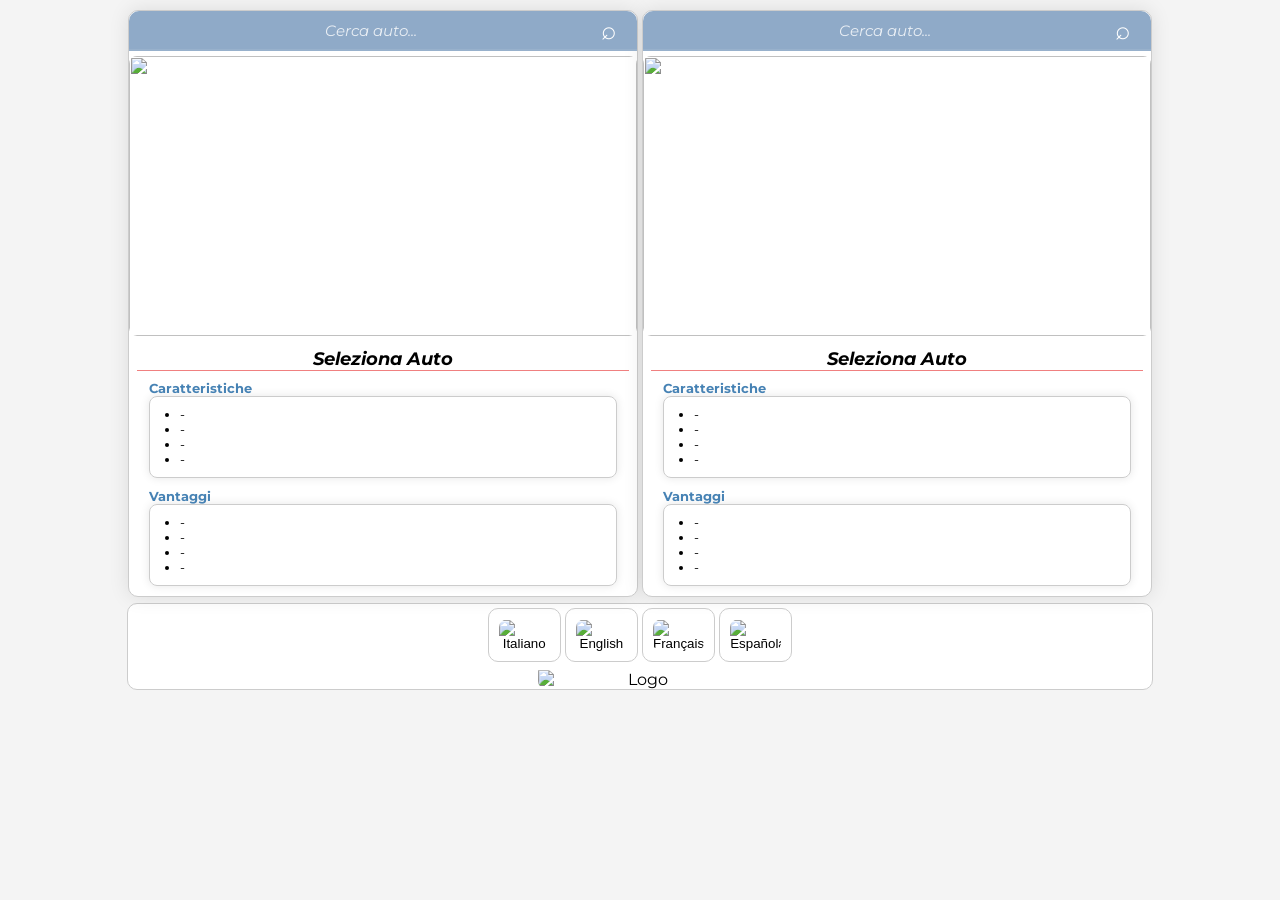
==== commit 7ff0a82e: "Update index22.html" ====
--- a/index22.html
+++ b/index22.html
@@ -3415,9 +3415,11 @@
   lista2.innerHTML += `<option value="${nome}">`;
 }
 
-// Valori iniziali
-s1.value = sessionStorage.getItem("auto1") || "Seleziona Auto";
-s2.value = sessionStorage.getItem("auto2") || "Seleziona Auto";
+// Valori iniziali: ad ogni caricamento le due selezioni partono vuote
+sessionStorage.removeItem("auto1");
+sessionStorage.removeItem("auto2");
+s1.value = "";
+s2.value = "";
 
 
 
@@ -3662,10 +3664,23 @@
   aggiorna();
 }
 
-// Dopo un refresh (F5) i valori degli input possono essere ripristinati
-// da sessionStorage: ricostruisce subito immagini, nomi e caratteristiche
-// di entrambe le card mantenendo invariati i pannelli prezzo a sinistra e destra.
-aggiorna();
+// Reset completo delle auto ad ogni caricamento/refresh (F5).
+// Il listener pageshow viene eseguito anche dopo l'eventuale ripristino
+// automatico dei valori dei campi da parte del browser.
+function resetAutoDopoRefresh(){
+  sessionStorage.removeItem("auto1");
+  sessionStorage.removeItem("auto2");
+
+  s1.value = "";
+  s2.value = "";
+
+  ultimaAuto1 = "";
+  ultimaAuto2 = "";
+
+  aggiorna();
+}
+
+window.addEventListener("pageshow", resetAutoDopoRefresh);
       
 
 </script>
@@ -3682,4 +3697,4 @@
 </div> 
 
 </body>
-</html>+</html>
